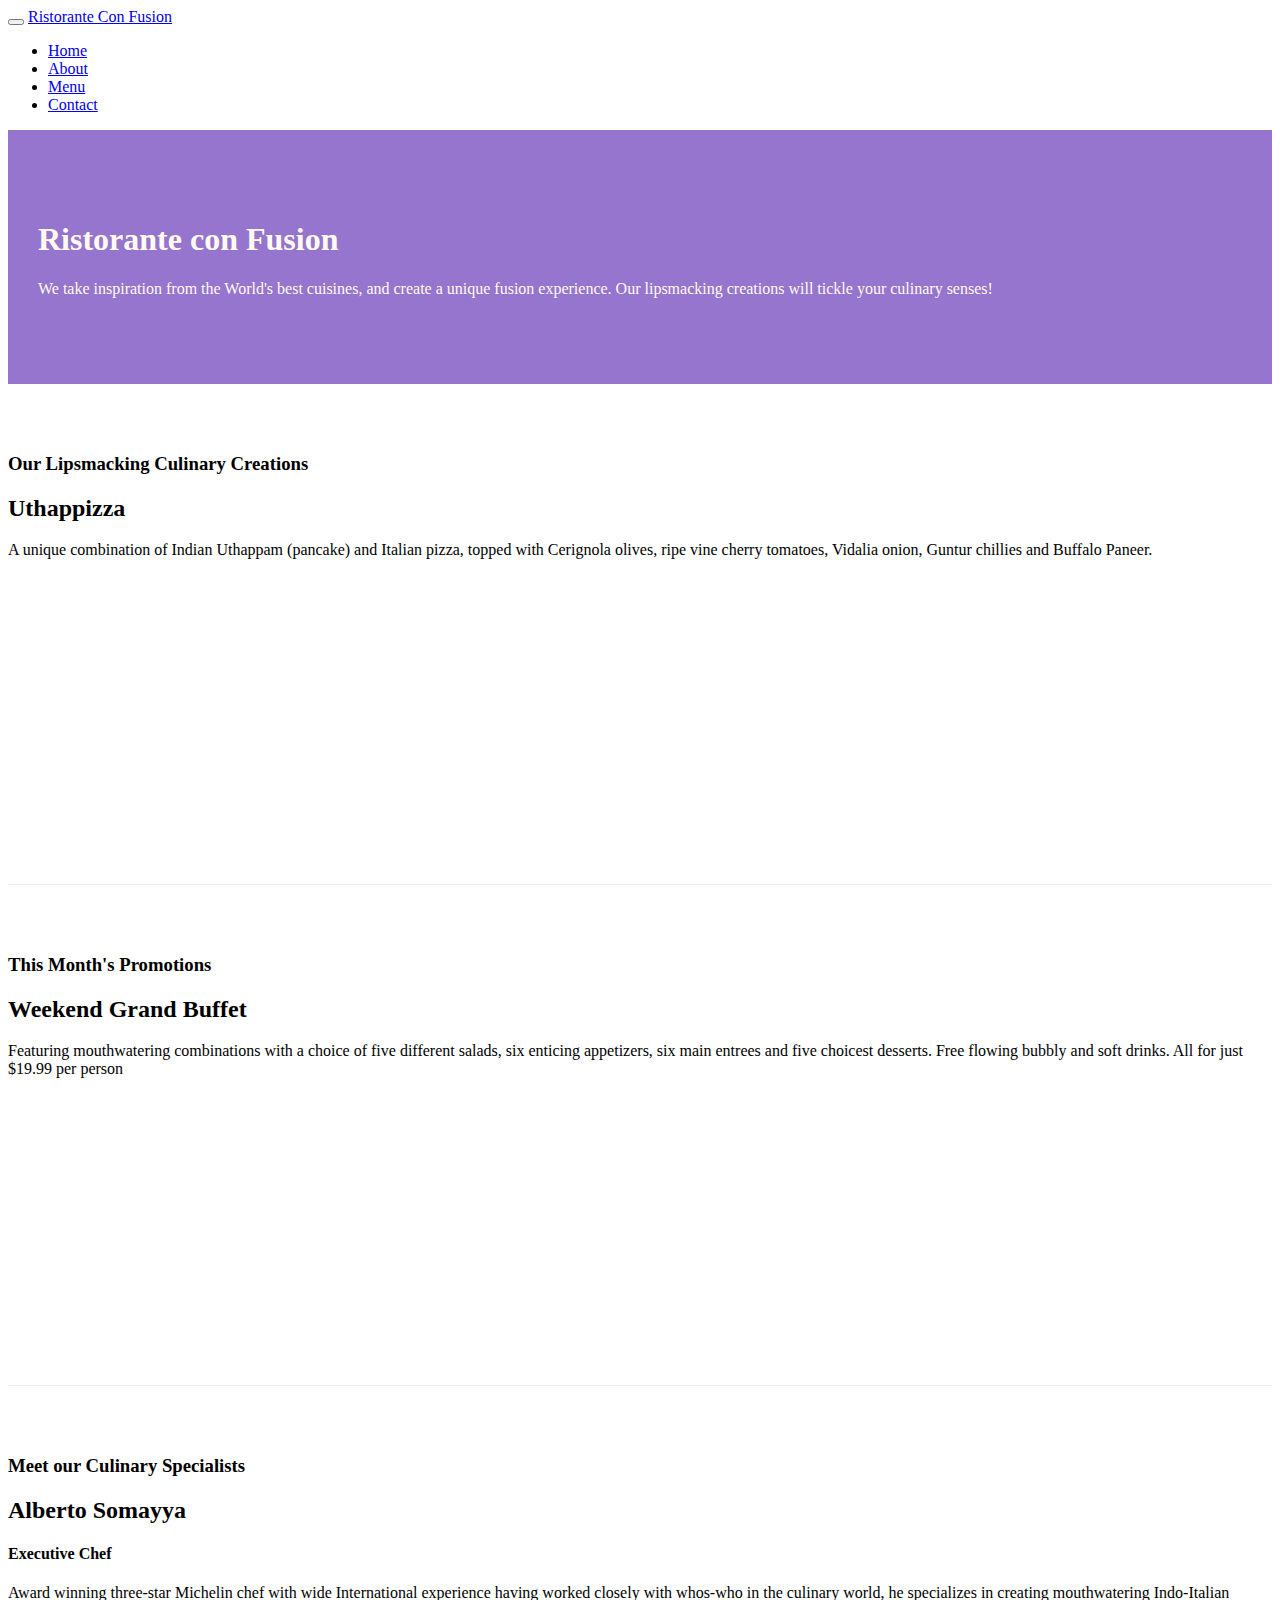
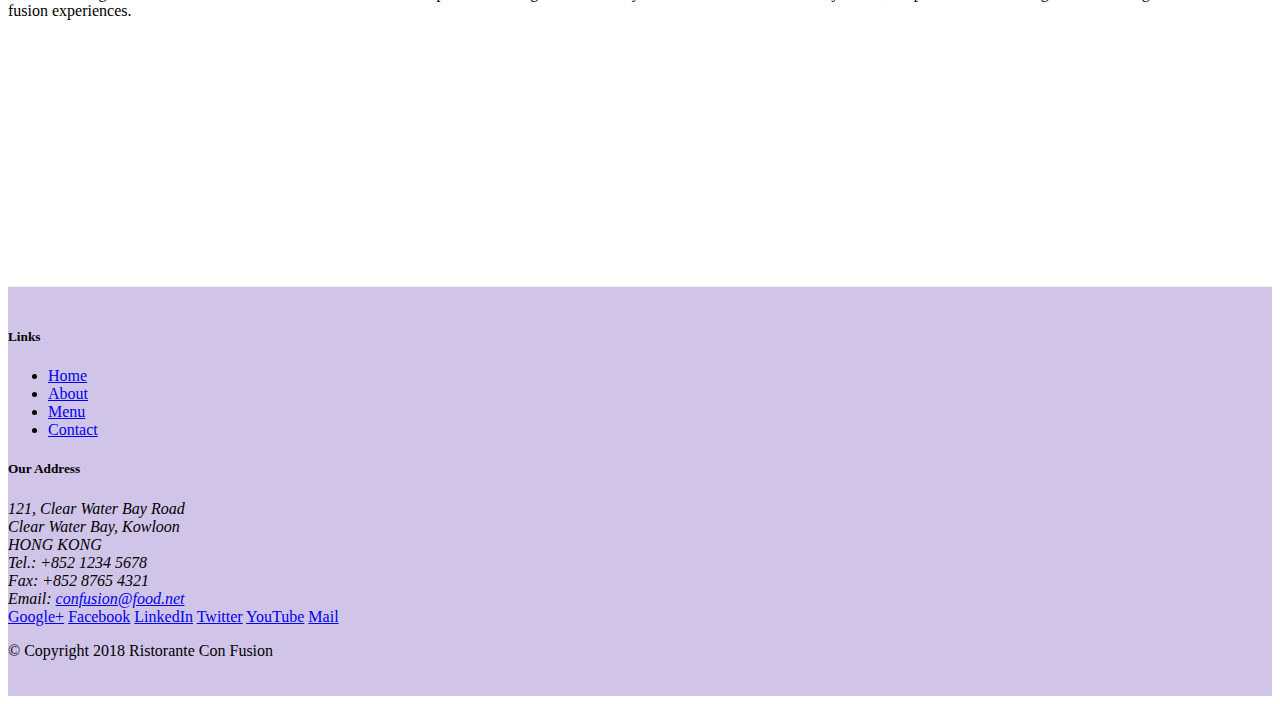
==== index.html @ ebb40c60 "navbar and breadcrumb added." ====
<!DOCTYPE html>
<html lang="en">

<head>
    <!-- Required meta tags always come first -->
    <meta charset="utf-8">
    <meta name="viewport" content="width=device-width, initial-scale=1, shrink-to-fit=no">
    <meta http-equiv="x-ua-compatible" content="ie=edge">

    <!-- Bootstrap CSS -->
    <link rel="stylesheet" href="node_modules/bootstrap/dist/css/bootstrap.min.css">
    <link rel="stylesheet" type="text/css" href="css/styles.css">
    <title>Ristorante Con Fusion</title>
</head>

<body>
    <nav class="navbar navbar-dark navbar-expand-sm fixed-top">
        <div class="container">
            <button class="navbar-toggler" type="button" data-toggle="collapse" data-target="#Navbar">
                <span class="navbar-toggler-icon"></span>
            </button>
            <a class="navbar-brand mr-auto" href="#">Ristorante Con Fusion</a>
            <div class="collapse navbar-collapse" id="Navbar">
                <ul class="navbar-nav mr-auto ">
                    <li class="nav-item active"><a class="nav-link" href="#">Home</a></li>
                    <li class="nav-item"><a class="nav-link" href="./aboutus.html">About</a></li>
                    <li class="nav-item"><a class="nav-link" href="#">Menu</a></li>
                    <li class="nav-item"><a class="nav-link" href="#">Contact</a></li>
                </ul>
            </div>
        </div>
        
    </nav>
    <header class="jumbotron">
        <div class="container">
            <div class="row row-header">
                <div class="col-12 col-sm-6">
                    <h1>Ristorante con Fusion</h1>
                    <p>We take inspiration from the World's best cuisines, and create a unique fusion experience. Our lipsmacking creations will tickle your culinary senses!</p>
                </div>
                <div class="col-12 col-sm">
                </div>
            </div>
        </div>
    </header>

    <div class="container">
        <div class="row row-content align-items-center">
            <div class="col-12 col-sm-4 order-sm-last col-md-3">
                <h3>Our Lipsmacking Culinary Creations</h3>
            </div>
            <div class="col col-sm order-sm-first col-md">
                <h2>Uthappizza</h2>
                <p>A unique combination of Indian Uthappam (pancake) and Italian pizza, topped with Cerignola olives, ripe vine cherry tomatoes, Vidalia onion, Guntur chillies and Buffalo Paneer.</p>
            </div>
        </div>


        <div class="row row-content align-items-center">
            <div class="col-12 col-sm-4 col-md-3">
                <h3>This Month's Promotions</h3>
            </div>
            <div class="col col-sm col-md">
                <h2>Weekend Grand Buffet</h2>
                <p>Featuring mouthwatering combinations with a choice of five different salads, six enticing appetizers, six main entrees and five choicest desserts. Free flowing bubbly and soft drinks. All for just $19.99 per person </p>
            </div>
        </div>

        <div class="row row-content align-items-center">
            <div class="col-12 col-sm-4 order-sm-last col-md-3">
                <h3>Meet our Culinary Specialists</h3>
            </div>
            <div class="col col-sm order-sm-first col-md">
                <h2>Alberto Somayya</h2>
                <h4>Executive Chef</h4>
                <p>Award winning three-star Michelin chef with wide International experience having worked closely with whos-who in the culinary world, he specializes in creating mouthwatering Indo-Italian fusion experiences. </p>
            </div>
        </div>
    </div>

    <footer class="footer">
        <div class="container">
            <div class="row">             
                <div class="col-4 offset-1 col-sm-2">
                    <h5>Links</h5>
                    <ul class="list-unstyled">
                        <li><a href="#">Home</a></li>
                        <li><a href="./aboutus.html">About</a></li>
                        <li><a href="#">Menu</a></li>
                        <li><a href="#">Contact</a></li>
                    </ul>
                </div>
                <div class="col-7 col-sm-5">
                    <h5>Our Address</h5>
                    <address>
		              121, Clear Water Bay Road<br>
		              Clear Water Bay, Kowloon<br>
		              HONG KONG<br>
		              Tel.: +852 1234 5678<br>
		              Fax: +852 8765 4321<br>
		              Email: <a href="mailto:confusion@food.net">confusion@food.net</a>
		           </address>
                </div>
                <div class="col-12 col-sm-4 align-self-center">
                    <div class="text-center">
                        <a href="http://google.com/+">Google+</a>
                        <a href="http://www.facebook.com/profile.php?id=">Facebook</a>
                        <a href="http://www.linkedin.com/in/">LinkedIn</a>
                        <a href="http://twitter.com/">Twitter</a>
                        <a href="http://youtube.com/">YouTube</a>
                        <a href="mailto:">Mail</a>
                    </div>
                </div>
           </div>
           <div class="row justify-content-center">             
                <div class="col-auto">
                    <p>© Copyright 2018 Ristorante Con Fusion</p>
                </div>
           </div>
        </div>
    </footer>
     <!-- jQuery first, then Popper.js, then Bootstrap JS. -->
    <script src="node_modules/jquery/dist/jquery.slim.min.js"></script>
    <script src="node_modules/popper.js/dist/umd/popper.min.js"></script>
    <script src="node_modules/bootstrap/dist/js/bootstrap.min.js"></script>
</body>

</html>
---- css/styles.css ----
.row-header{
	margin: 0px auto;
	padding: 0px auto;
}

.row-content{
	margin: 0px auto;
	padding: 50px 0px 50px 0px;
	border-bottom: 1px ridge;
	min-height: 400px;
}
.footer{
	background-color: #D1C4E9;
	margin: 0px auto;
	padding: 20px 0px 20px 0px;
}

.jumbotron{
	padding: 70px 30px 70px 30px;
	margin: 0px auto;
	background: #9575CD;
	color: floralwhite;
}
.address{
	font-size: 80%;
	margin: 0px;
	color #0f0f0f;
}
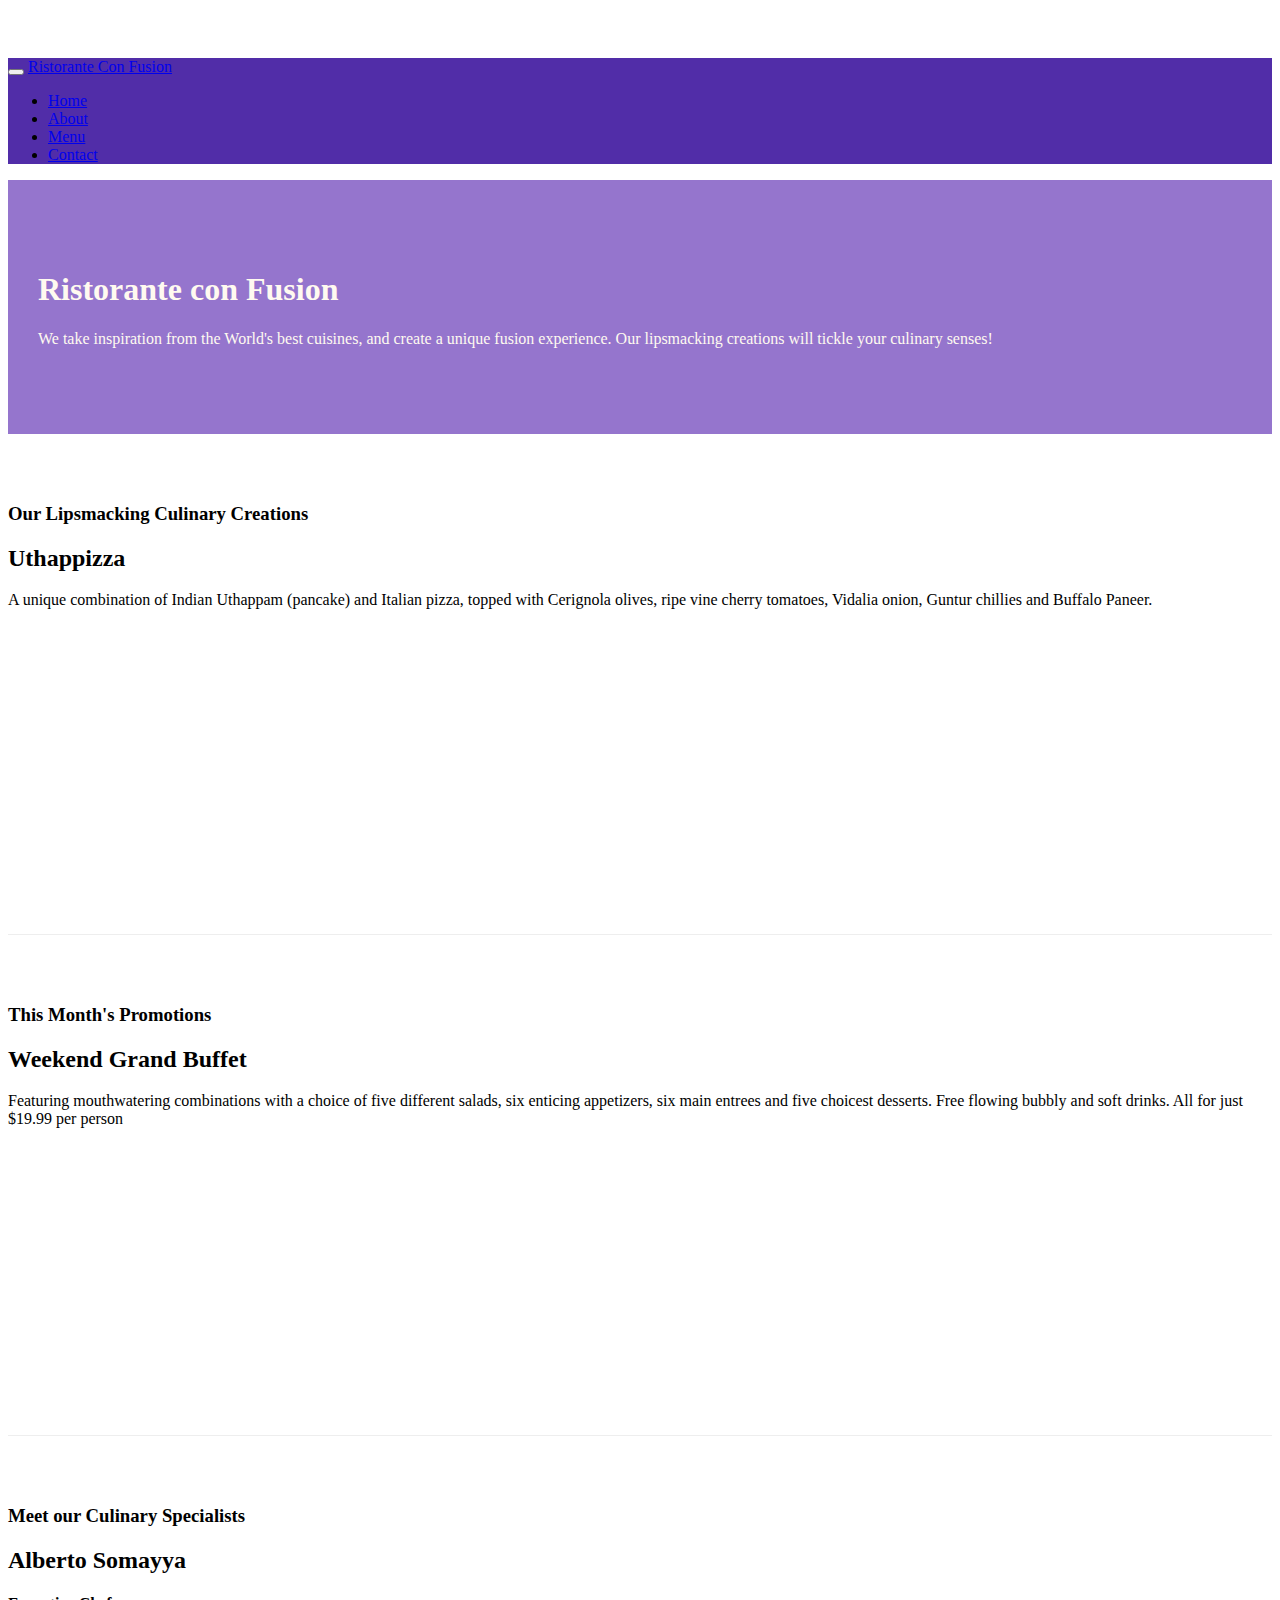
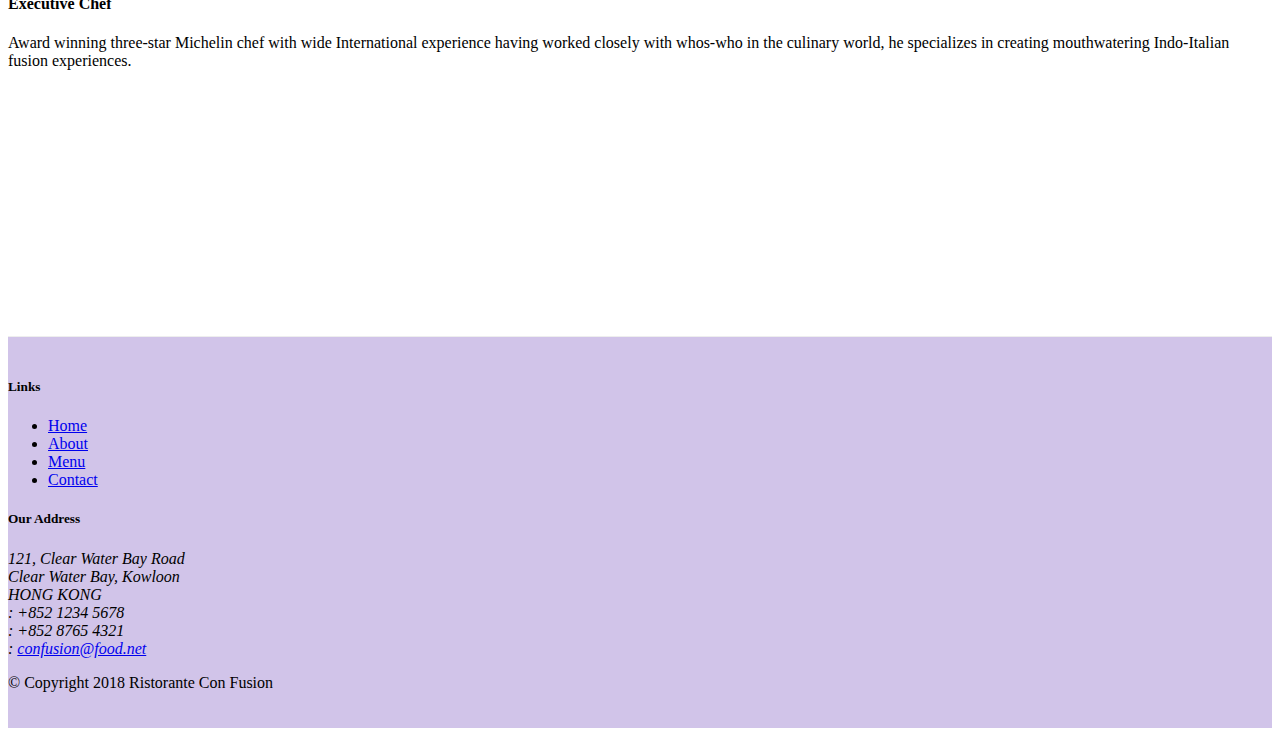
==== commit 6135ce66: "Icon fonts added." ====
--- a/index.html
+++ b/index.html
@@ -9,6 +9,8 @@
 
     <!-- Bootstrap CSS -->
     <link rel="stylesheet" href="node_modules/bootstrap/dist/css/bootstrap.min.css">
+   <link rel="stylesheet" href="node_modules/font-awesome/css/font-awesome.min.css">
+   <link rel="stylesheet" href="node_modules/bootstrap-social/bootstrap-social.css">
     <link rel="stylesheet" type="text/css" href="css/styles.css">
     <title>Ristorante Con Fusion</title>
 </head>
@@ -22,10 +24,10 @@
             <a class="navbar-brand mr-auto" href="#">Ristorante Con Fusion</a>
             <div class="collapse navbar-collapse" id="Navbar">
                 <ul class="navbar-nav mr-auto ">
-                    <li class="nav-item active"><a class="nav-link" href="#">Home</a></li>
-                    <li class="nav-item"><a class="nav-link" href="./aboutus.html">About</a></li>
-                    <li class="nav-item"><a class="nav-link" href="#">Menu</a></li>
-                    <li class="nav-item"><a class="nav-link" href="#">Contact</a></li>
+                    <li class="nav-item active"><a class="nav-link" href="#"><span class="fa fa-home fa-lg"></span> Home</a></li>
+                    <li class="nav-item"><a class="nav-link" href="./aboutus.html"><span class="fa fa-info fa-lg"></span> About</a></li>
+                    <li class="nav-item"><a class="nav-link" href="#"><span class="fa fa-list fa-lg"></span> Menu</a></li>
+                    <li class="nav-item"><a class="nav-link" href="#"><span class="fa fa-address-card fa-lg"></span> Contact</a></li>
                 </ul>
             </div>
         </div>
@@ -96,19 +98,19 @@
 		              121, Clear Water Bay Road<br>
 		              Clear Water Bay, Kowloon<br>
 		              HONG KONG<br>
-		              Tel.: +852 1234 5678<br>
-		              Fax: +852 8765 4321<br>
-		              Email: <a href="mailto:confusion@food.net">confusion@food.net</a>
+		              <i class="fa fa-phone fa-lg"></i>: +852 1234 5678<br>
+		              <i class="fa fa-fax fa-lg"></i>: +852 8765 4321<br>
+		              <i class="fa fa-envelope fa-lg"></i>: <a href="mailto:confusion@food.net">confusion@food.net</a>
 		           </address>
                 </div>
                 <div class="col-12 col-sm-4 align-self-center">
                     <div class="text-center">
-                        <a href="http://google.com/+">Google+</a>
-                        <a href="http://www.facebook.com/profile.php?id=">Facebook</a>
-                        <a href="http://www.linkedin.com/in/">LinkedIn</a>
-                        <a href="http://twitter.com/">Twitter</a>
-                        <a href="http://youtube.com/">YouTube</a>
-                        <a href="mailto:">Mail</a>
+                        <a class="btn btn-social-icon btn-google" href="http://google.com/+"><i class="fa fa-google-plus fa-lg"></i></a>
+                        <a class="btn btn-social-icon btn-facebook" href="http://www.facebook.com/profile.php?id="><i class="fa fa-facebook fa-lg"></i></a>
+                        <a class="btn btn-social-icon btn-linkedin" href="http://www.linkedin.com/in/"><i class="fa fa-linkedin fa-lg"></i></a>
+                        <a class="btn btn-social-icon btn-twitter" href="http://twitter.com/"><i class="fa fa-twitter fa-lg"></i></a>
+                        <a class="btn btn-social-icon btn-google" href="http://youtube.com/"><i class="fa fa-youtube fa-lg"></i></a>
+                        <a class="btn btn-social-icon" href="mailto:"><i class="fa fa-envelope-o fa-lg"></i></a>
                     </div>
                 </div>
            </div>
--- a/css/styles.css
+++ b/css/styles.css
@@ -25,4 +25,11 @@
 	font-size: 80%;
 	margin: 0px;
 	color #0f0f0f;
+}
+body {
+	padding: 50px 0px 0px 0px;
+	z-index: 0;
+}
+.navbar-dark{
+	background-color: #512DA8;
 }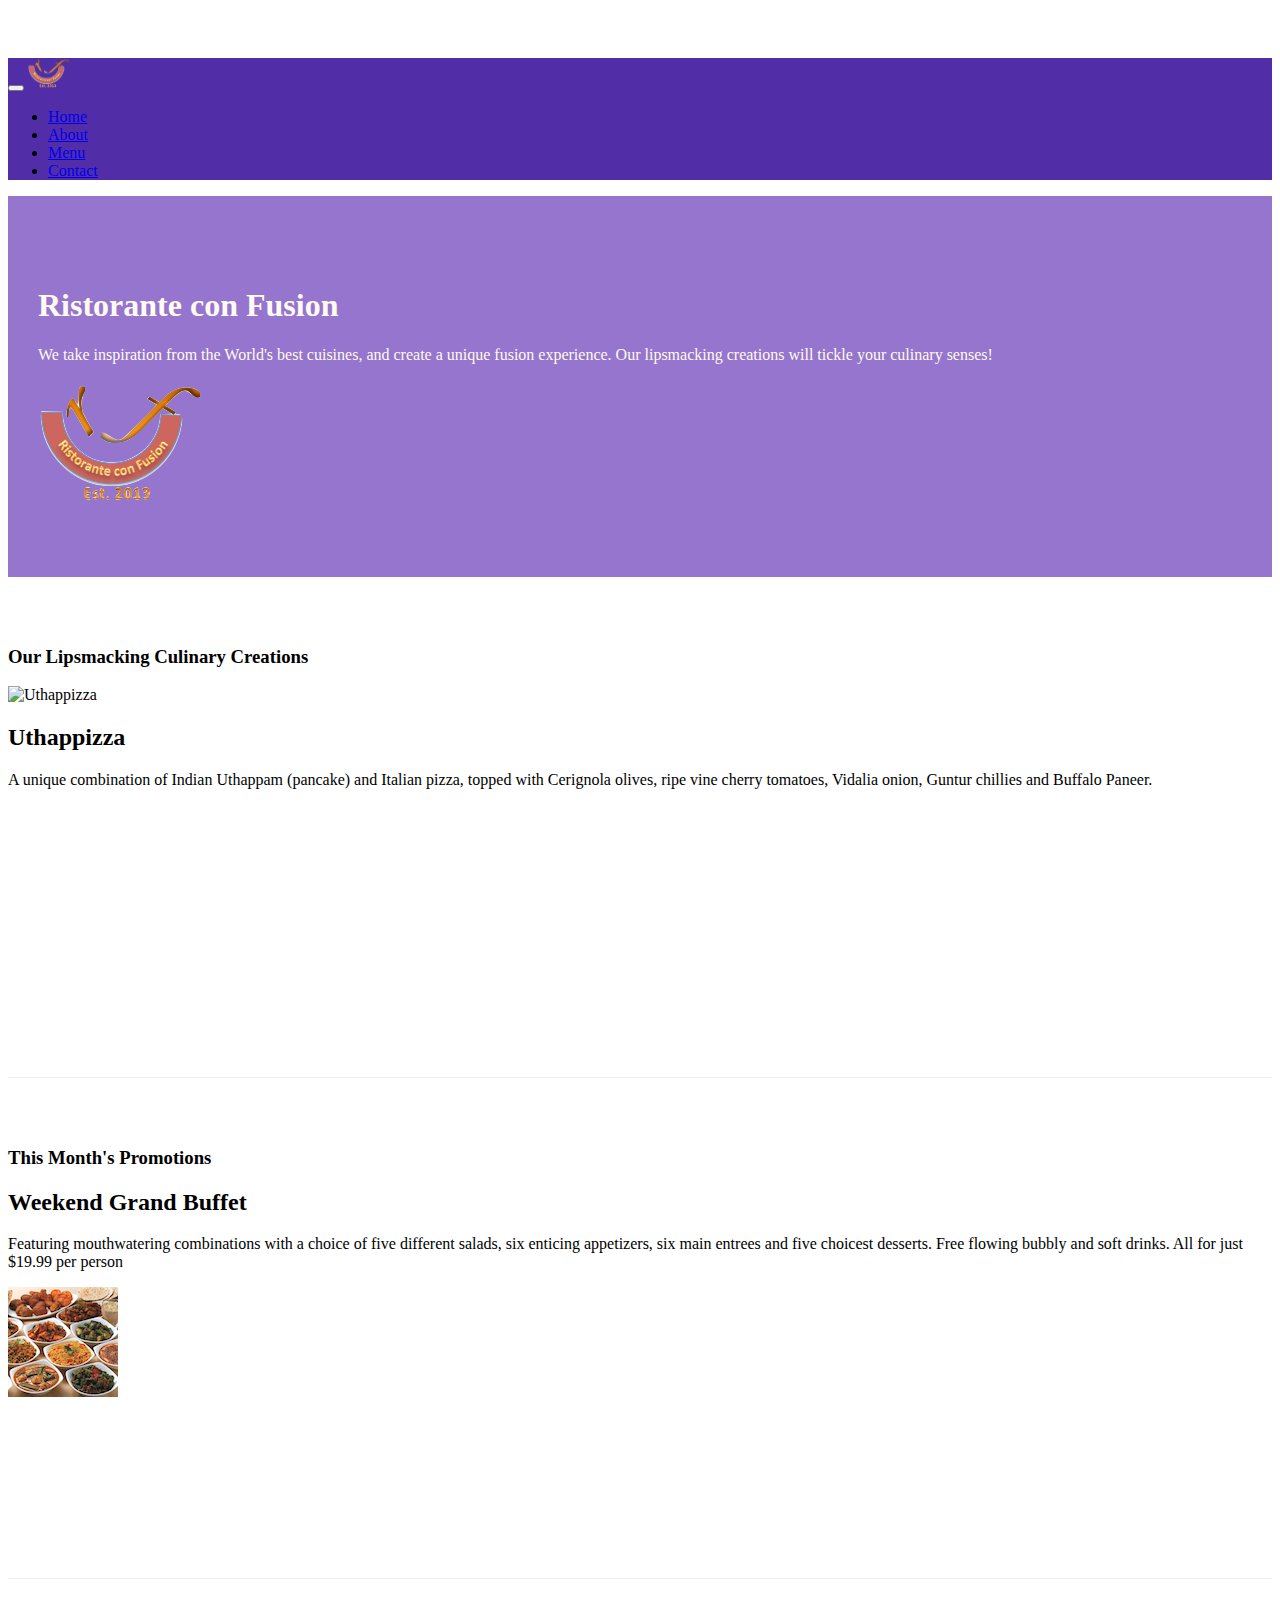
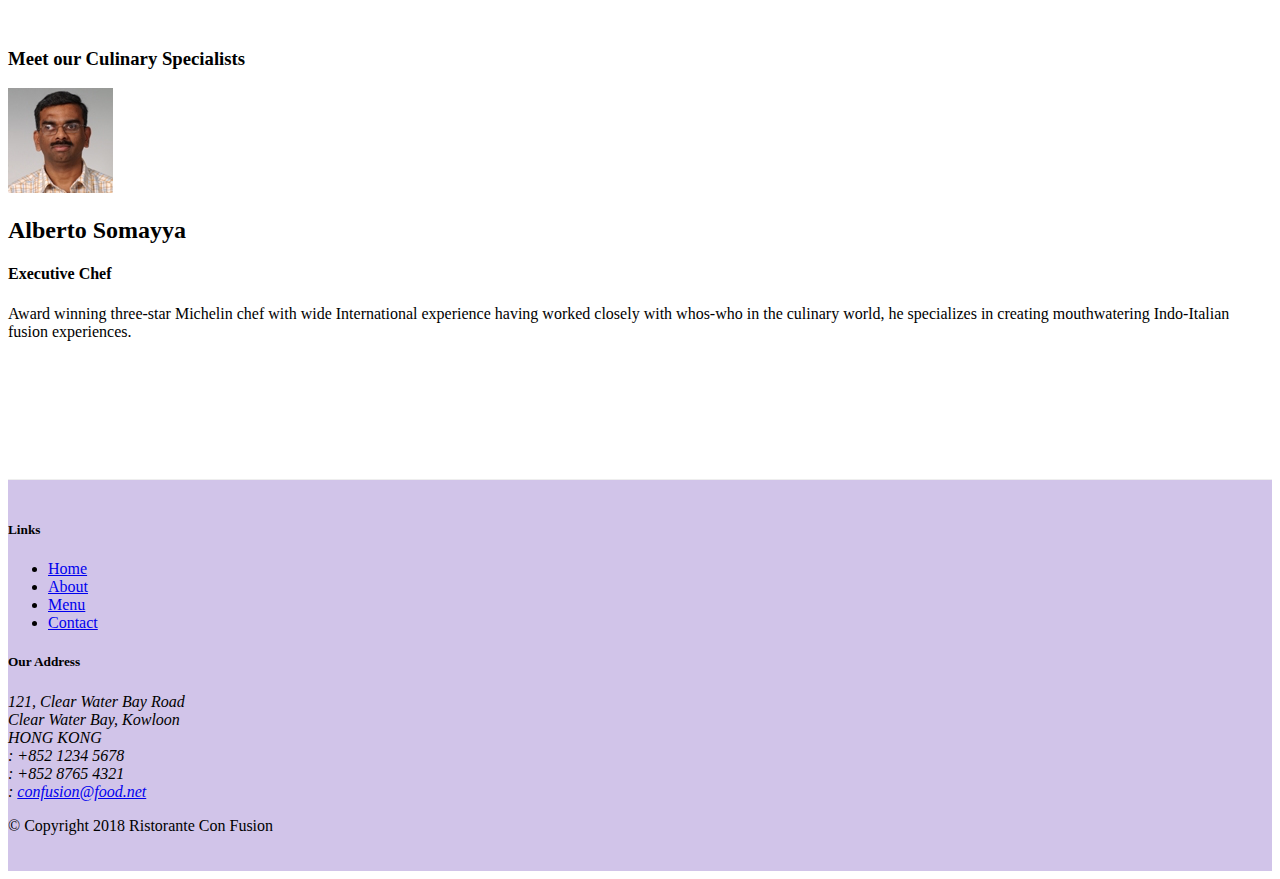
==== commit cf3617ca: "ïmages & media added." ====
--- a/index.html
+++ b/index.html
@@ -21,13 +21,13 @@
             <button class="navbar-toggler" type="button" data-toggle="collapse" data-target="#Navbar">
                 <span class="navbar-toggler-icon"></span>
             </button>
-            <a class="navbar-brand mr-auto" href="#">Ristorante Con Fusion</a>
+            <a class="navbar-brand" href="#"><img src="img/logo.png" height="30" width="42"></a>
             <div class="collapse navbar-collapse" id="Navbar">
                 <ul class="navbar-nav mr-auto ">
                     <li class="nav-item active"><a class="nav-link" href="#"><span class="fa fa-home fa-lg"></span> Home</a></li>
                     <li class="nav-item"><a class="nav-link" href="./aboutus.html"><span class="fa fa-info fa-lg"></span> About</a></li>
                     <li class="nav-item"><a class="nav-link" href="#"><span class="fa fa-list fa-lg"></span> Menu</a></li>
-                    <li class="nav-item"><a class="nav-link" href="#"><span class="fa fa-address-card fa-lg"></span> Contact</a></li>
+                    <li class="nav-item"><a class="nav-link" href="./contactus.html"><span class="fa fa-address-card fa-lg"></span> Contact</a></li>
                 </ul>
             </div>
         </div>
@@ -40,7 +40,8 @@
                     <h1>Ristorante con Fusion</h1>
                     <p>We take inspiration from the World's best cuisines, and create a unique fusion experience. Our lipsmacking creations will tickle your culinary senses!</p>
                 </div>
-                <div class="col-12 col-sm">
+                <div class="col-12 col-sm align-self-center">
+                    <img src="img/logo.png" class="img-fluid">
                 </div>
             </div>
         </div>
@@ -52,8 +53,15 @@
                 <h3>Our Lipsmacking Culinary Creations</h3>
             </div>
             <div class="col col-sm order-sm-first col-md">
-                <h2>Uthappizza</h2>
-                <p>A unique combination of Indian Uthappam (pancake) and Italian pizza, topped with Cerignola olives, ripe vine cherry tomatoes, Vidalia onion, Guntur chillies and Buffalo Paneer.</p>
+                <div class="media">
+                    <img src="img/Uthappizza.png" class="d-flex mr-3 img-thumbnail align-self-center" alt="Uthappizza">
+                    <div class="media-body">
+                        <h2 class="mt-0">Uthappizza</h2>
+                        <p>A unique combination of Indian Uthappam (pancake) and Italian pizza, topped with Cerignola olives, ripe vine cherry tomatoes, Vidalia onion, Guntur chillies and Buffalo Paneer.</p>
+                    </div>
+
+                </div>
+                
             </div>
         </div>
 
@@ -63,8 +71,15 @@
                 <h3>This Month's Promotions</h3>
             </div>
             <div class="col col-sm col-md">
-                <h2>Weekend Grand Buffet</h2>
-                <p>Featuring mouthwatering combinations with a choice of five different salads, six enticing appetizers, six main entrees and five choicest desserts. Free flowing bubbly and soft drinks. All for just $19.99 per person </p>
+                <div class="media">
+                    
+                    <div class="media-body">
+                        <h2 class="mt-0">Weekend Grand Buffet</h2>
+                        <p>Featuring mouthwatering combinations with a choice of five different salads, six enticing appetizers, six main entrees and five choicest desserts. Free flowing bubbly and soft drinks. All for just $19.99 per person </p>
+                    </div>
+                    <img src="img/buffet.png" class="d-flex ml-3 img-thumbnail align-self-center" alt="Buffet">
+                </div>
+                
             </div>
         </div>
 
@@ -73,9 +88,15 @@
                 <h3>Meet our Culinary Specialists</h3>
             </div>
             <div class="col col-sm order-sm-first col-md">
-                <h2>Alberto Somayya</h2>
-                <h4>Executive Chef</h4>
-                <p>Award winning three-star Michelin chef with wide International experience having worked closely with whos-who in the culinary world, he specializes in creating mouthwatering Indo-Italian fusion experiences. </p>
+                <div class="media">
+                    <img src="img/alberto.png" class="d-flex mr-3 align-self-center img-thumbnail" alt="Alberto">
+                    <div class="media-body">
+                        <h2 class="mt-0">Alberto Somayya</h2>
+                        <h4>Executive Chef</h4>
+                        <p>Award winning three-star Michelin chef with wide International experience having worked closely with whos-who in the culinary world, he specializes in creating mouthwatering Indo-Italian fusion experiences. </p>
+                    </div>
+                </div>
+                
             </div>
         </div>
     </div>
@@ -89,7 +110,7 @@
                         <li><a href="#">Home</a></li>
                         <li><a href="./aboutus.html">About</a></li>
                         <li><a href="#">Menu</a></li>
-                        <li><a href="#">Contact</a></li>
+                        <li><a href="./contactus.html">Contact</a></li>
                     </ul>
                 </div>
                 <div class="col-7 col-sm-5">
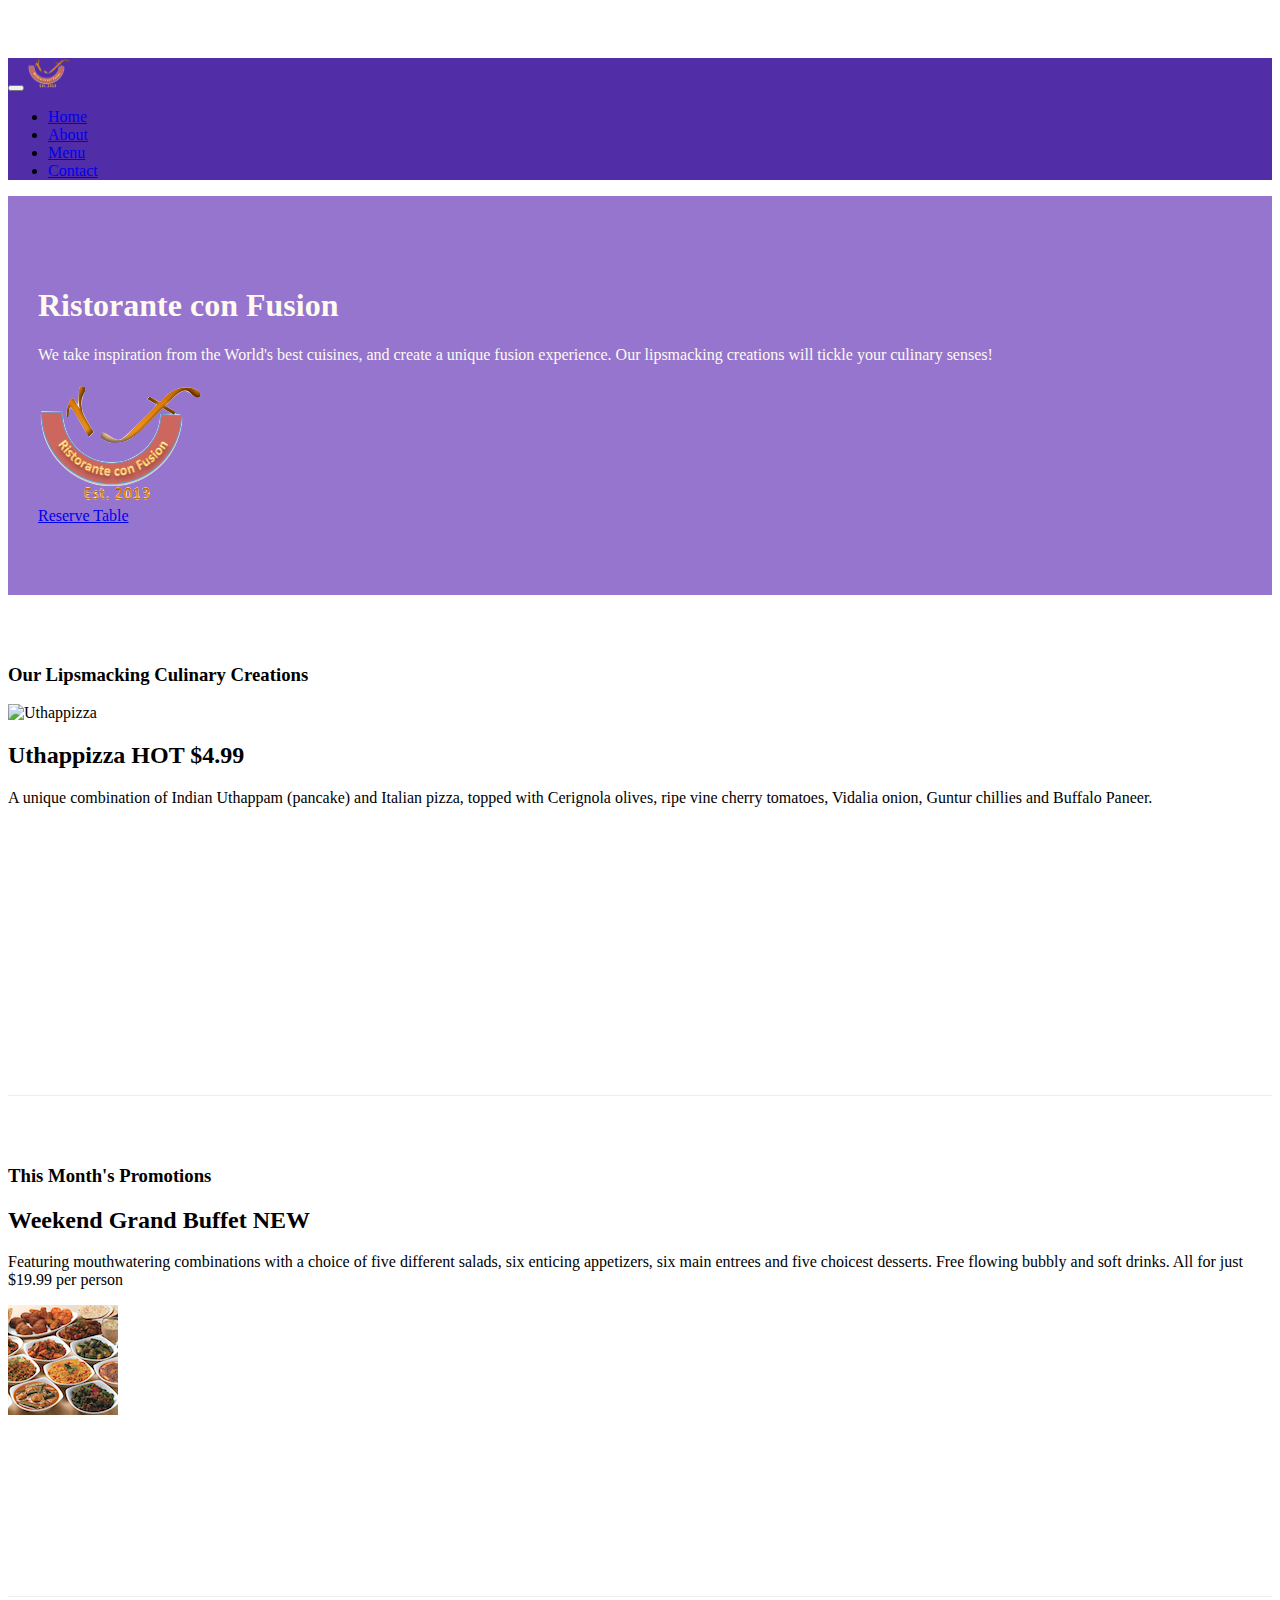
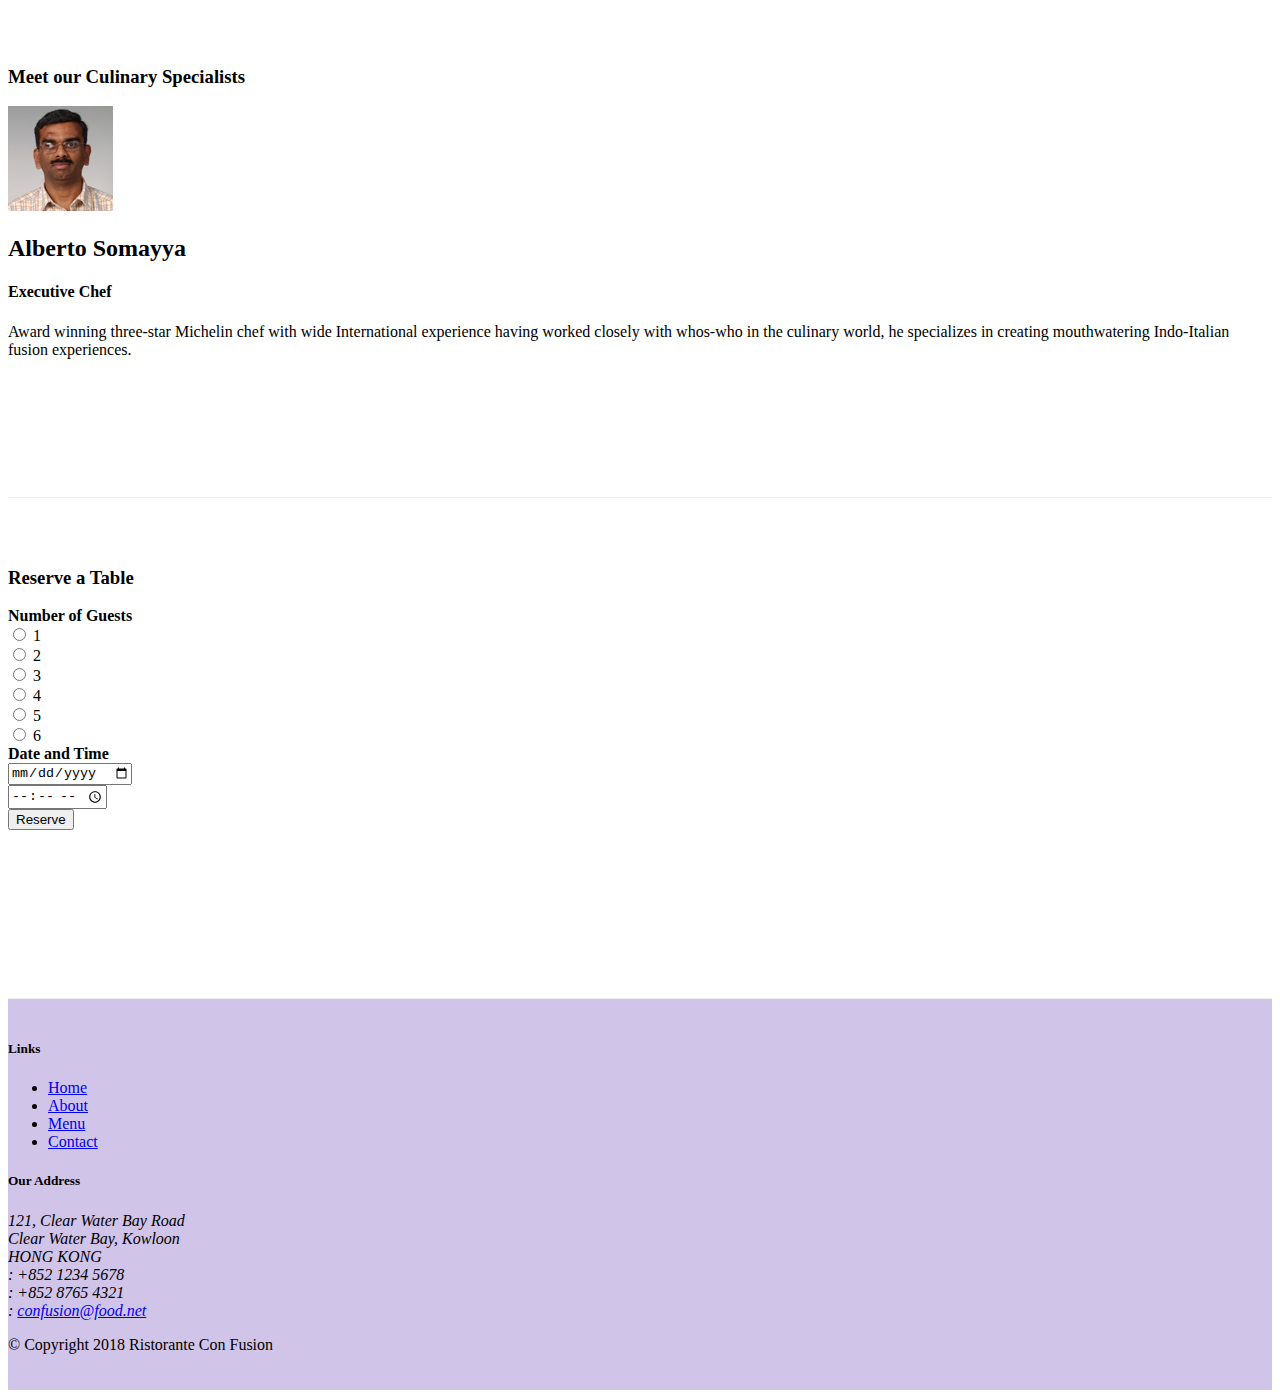
==== commit 4f3d814e: "Badges added." ====
--- a/index.html
+++ b/index.html
@@ -40,8 +40,11 @@
                     <h1>Ristorante con Fusion</h1>
                     <p>We take inspiration from the World's best cuisines, and create a unique fusion experience. Our lipsmacking creations will tickle your culinary senses!</p>
                 </div>
+                <div class="col-12 col-sm-3 align-self-center">
+                    <img src="img/logo.png" class="img-fluid">
+                </div>
                 <div class="col-12 col-sm align-self-center">
-                    <img src="img/logo.png" class="img-fluid">
+                    <a class="btn btn-warning btn-block btn-sm" href="#reservetable" role="button">Reserve Table</a>
                 </div>
             </div>
         </div>
@@ -56,7 +59,7 @@
                 <div class="media">
                     <img src="img/Uthappizza.png" class="d-flex mr-3 img-thumbnail align-self-center" alt="Uthappizza">
                     <div class="media-body">
-                        <h2 class="mt-0">Uthappizza</h2>
+                        <h2 class="mt-0">Uthappizza <span class="badge badge-danger">HOT</span> <span class="badge badge-pill badge-secondary">$4.99</span></h2>
                         <p>A unique combination of Indian Uthappam (pancake) and Italian pizza, topped with Cerignola olives, ripe vine cherry tomatoes, Vidalia onion, Guntur chillies and Buffalo Paneer.</p>
                     </div>
 
@@ -74,7 +77,7 @@
                 <div class="media">
                     
                     <div class="media-body">
-                        <h2 class="mt-0">Weekend Grand Buffet</h2>
+                        <h2 class="mt-0">Weekend Grand Buffet <span class="badge badge-danger">NEW</span></h2>
                         <p>Featuring mouthwatering combinations with a choice of five different salads, six enticing appetizers, six main entrees and five choicest desserts. Free flowing bubbly and soft drinks. All for just $19.99 per person </p>
                     </div>
                     <img src="img/buffet.png" class="d-flex ml-3 img-thumbnail align-self-center" alt="Buffet">
@@ -98,6 +101,72 @@
                 </div>
                 
             </div>
+        </div>
+
+        <div class="row row-content justify-content-center">
+            <div class="col col-sm-8 align-self-center">
+                <div class="card" id="reservetable">
+                    <h3 class="card-header bg-warning text-white">Reserve a Table</h3>
+                    <div class="card-body">
+                    <form>
+                        <div class="form-group row align-items-center">
+                                <label class="col-12 col-sm-2 col-form-label"><strong>Number of Guests</strong> </label>
+                                <div class="col-12 col-sm">
+                                    <div class="form-check-inline">
+                                        <label class="form-check-label">
+                                            <input type="radio" class="form-check-input" id="numberofguest1" name="numberofguest" value="1"> 1  
+                                        </label>
+                                    </div>
+                                    <div class="form-check-inline">
+                                        <label class="form-check-label">
+                                            <input type="radio" class="form-check-input" id="numberofguest2" name="numberofguest" value="2"> 2
+                                        </label>
+                                    </div>
+                                    <div class="form-check-inline">  
+                                        <label class="form-check-label">
+                                            <input type="radio" class="form-check-input" id="numberofguest3" name="numberofguest" value="2"> 3
+                                        </label>
+                                    </div>
+                                    <div class="form-check-inline">
+                                        <label class="form-check-label">
+                                            <input type="radio" class="form-check-input" id="numberofguest4" name="numberofguest" value="2"> 4
+                                        </label>
+                                    </div>
+                                    <div class="form-check-inline">
+                                        <label class="form-check-label">
+                                            <input type="radio" class="form-check-input" id="numberofguest5" name="numberofguest" value="2"> 5
+                                        </label>
+                                    </div>
+                                    <div class="form-check-inline">
+                                        <label class="form-check-label">
+                                            <input type="radio" class="form-check-input" id="numberofguest6" name="numberofguest" value="2"> 6
+                                        </label>
+                                    </div>
+                                </div> 
+                            </div>
+                            <div class="form-group row">
+                                <label for="datetime" class="col-12 col-sm-2 col-form-label"><strong>Date and Time</strong> </label>
+                                <div class="col-12 col-sm-4">
+                                    <input type="Date" class="form-control" id="date" name="date" placeholder="Date">
+                                </div>
+                                <div class="col-12 col-sm-4">
+                                    <input type="Time" class="form-control" id="time" name="time" placeholder="Time">
+                                </div>
+                            </div>
+                            <div class="form-group row">
+                               <div class="offset-sm-2 col-sm-10">
+                                   <button type="submit" class="btn btn-primary">
+                                       Reserve
+                                   </button>
+                               </div>
+                            </div>
+                    </form>
+                </div>
+                </div>
+                
+                
+            </div>
+            
         </div>
     </div>
 
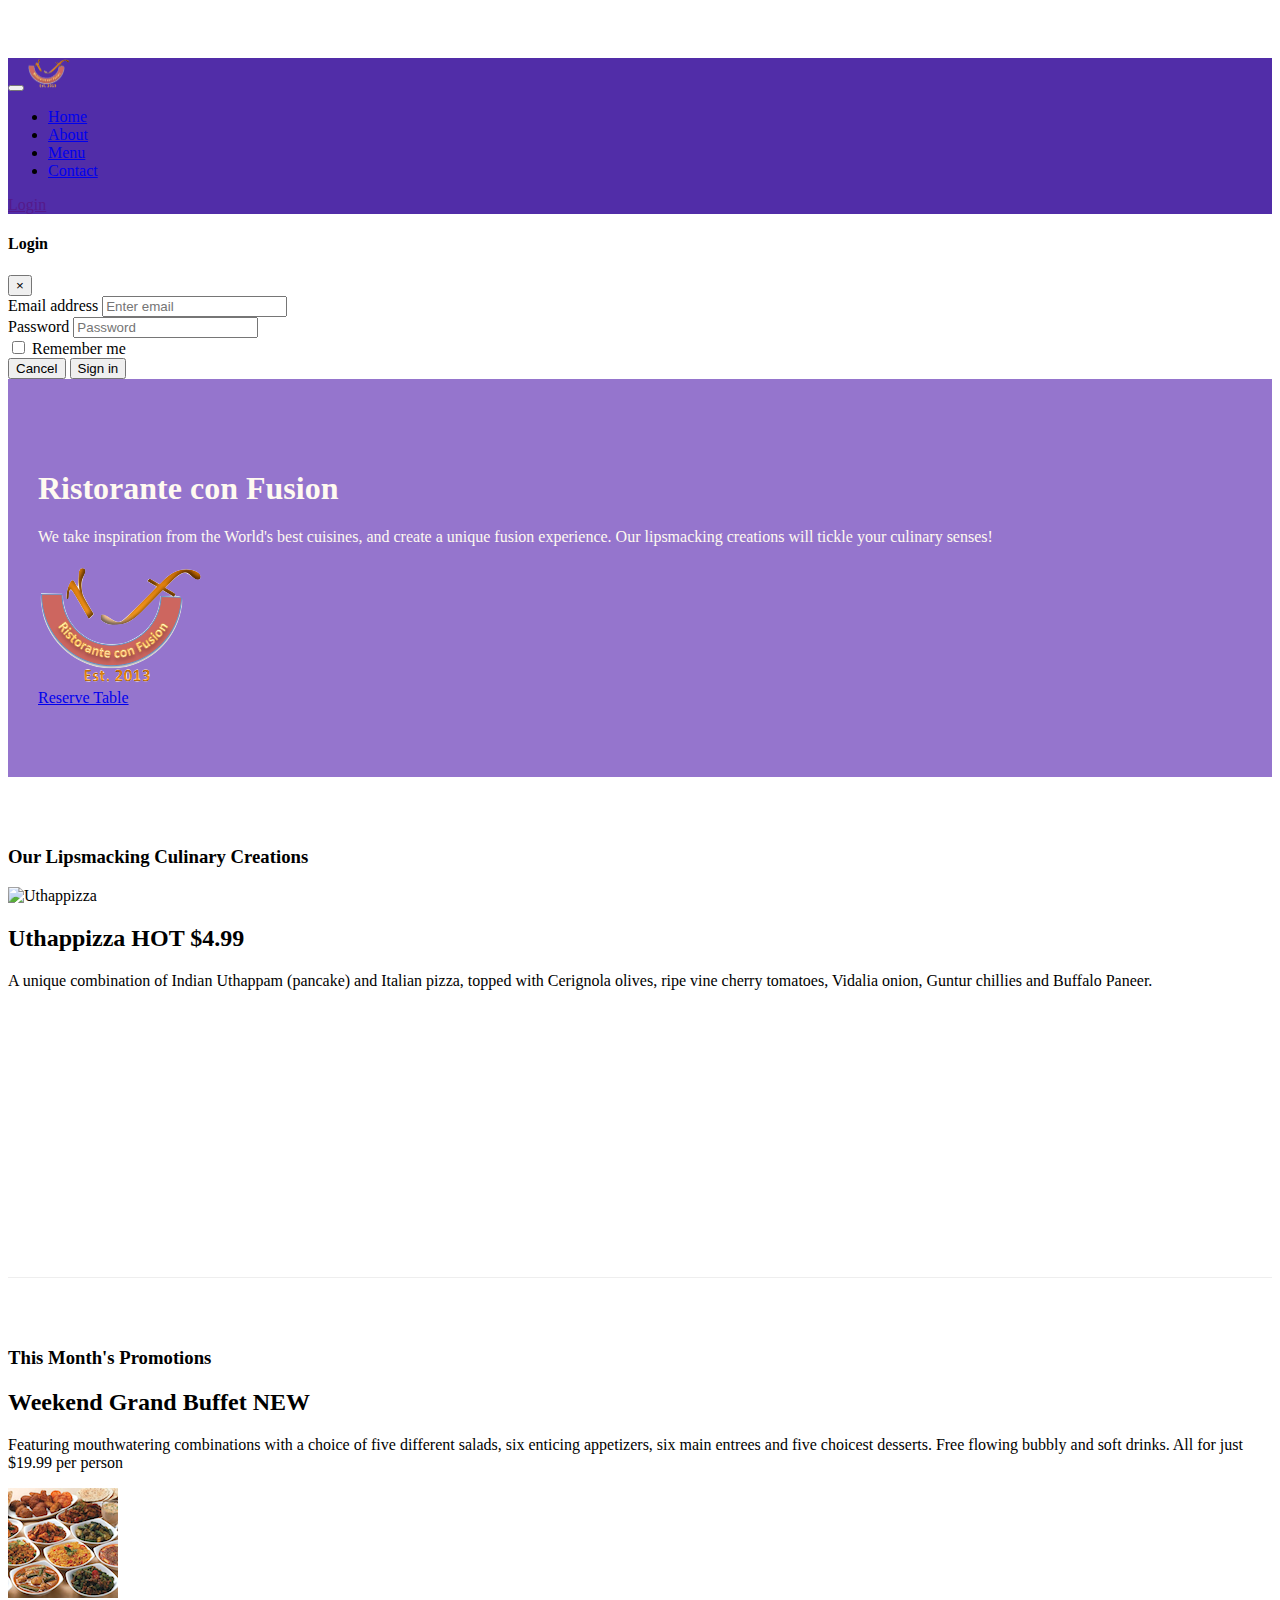
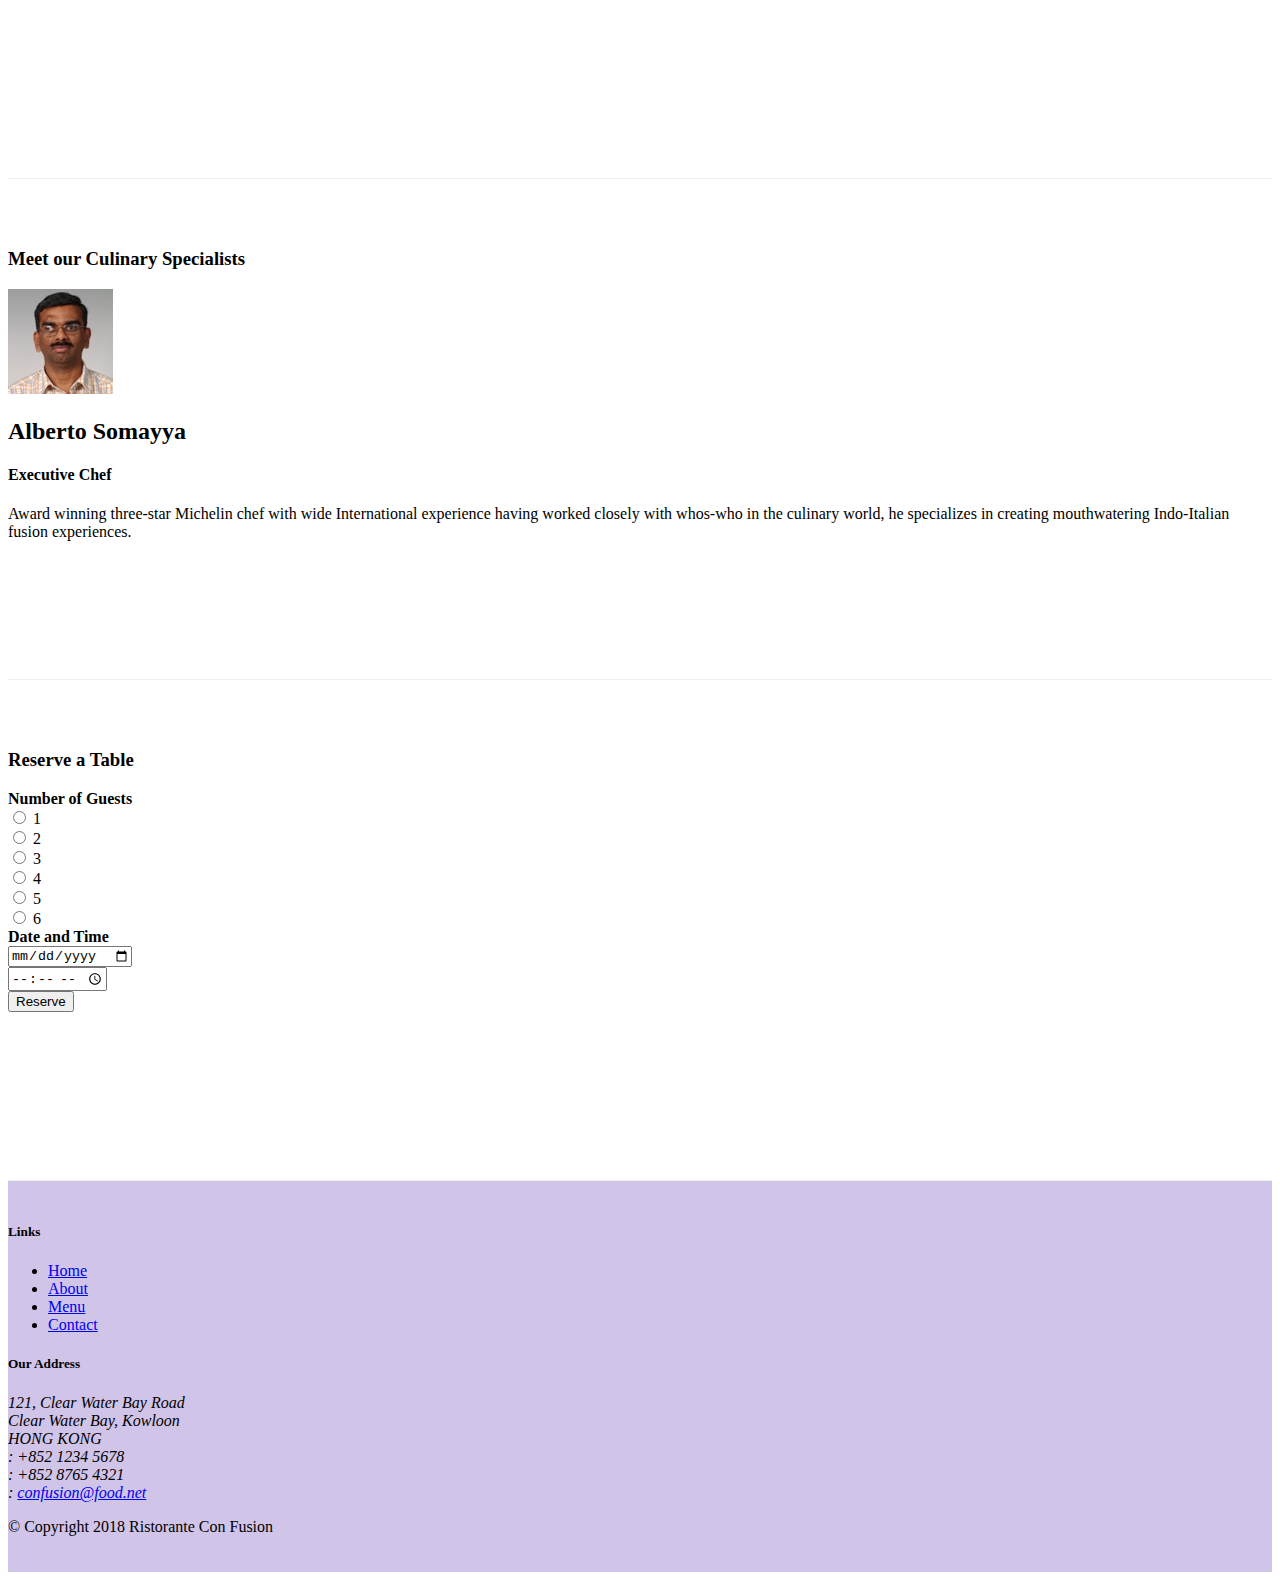
==== commit 52480d19: "tooltip and modal added." ====
--- a/index.html
+++ b/index.html
@@ -29,10 +29,54 @@
                     <li class="nav-item"><a class="nav-link" href="#"><span class="fa fa-list fa-lg"></span> Menu</a></li>
                     <li class="nav-item"><a class="nav-link" href="./contactus.html"><span class="fa fa-address-card fa-lg"></span> Contact</a></li>
                 </ul>
+                <span class="navbar-text">
+                    <a data-toggle="modal" data-target="#loginmodal" href="">
+                        <span class="fa fa-sign-in"></span> Login
+                    </a>
+                </span>
             </div>
         </div>
         
     </nav>
+
+    <div id="loginmodal" class="modal fade" role="dialog">
+        <div class="modal-dialog modal-lg" role="content">
+            <div class="modal-content">
+                <div class="modal-header">
+                    <h4 class="modal-title">Login</h4>
+                    <button type="button" class="close" data-dismiss="modal">
+                        &times;
+                    </button>
+                </div>
+                <div class="modal-body">
+                    <form>
+                        <div class="form-row">
+                            <div class="form-group col-sm-4">
+                                    <label class="sr-only" for="exampleInputEmail3">Email address</label>
+                                    <input type="email" class="form-control form-control-sm mr-1" id="exampleInputEmail3" placeholder="Enter email">
+                            </div>
+                            <div class="form-group col-sm-4">
+                                <label class="sr-only" for="exampleInputPassword3">Password</label>
+                                <input type="password" class="form-control form-control-sm mr-1" id="exampleInputPassword3" placeholder="Password">
+                            </div>
+                            <div class="col-sm-auto">
+                                <div class="form-check">
+                                    <input class="form-check-input" type="checkbox">
+                                    <label class="form-check-label"> Remember me
+                                    </label>
+                                </div>
+                            </div>
+                        </div>
+                        <div class="form-row">
+                            <button type="button" class="btn btn-secondary btn-sm ml-auto" data-dismiss="modal">Cancel</button>
+                            <button type="submit" class="btn btn-primary btn-sm ml-1">Sign in</button>        
+                        </div>
+                    </form>
+                </div>
+            </div>
+        </div>
+    </div>
+
     <header class="jumbotron">
         <div class="container">
             <div class="row row-header">
@@ -44,7 +88,8 @@
                     <img src="img/logo.png" class="img-fluid">
                 </div>
                 <div class="col-12 col-sm align-self-center">
-                    <a class="btn btn-warning btn-block btn-sm" href="#reservetable" role="button">Reserve Table</a>
+                    <a class="btn btn-warning nav-link btn-block btn-sm" data-toggle="tooltip" data-html="true" title="Or Call us at <br><strong>+852 12345678</strong>" 
+                       data-placement="bottom" href="#reservetable" role="button">Reserve Table</a>
                 </div>
             </div>
         </div>
@@ -215,6 +260,11 @@
     <script src="node_modules/jquery/dist/jquery.slim.min.js"></script>
     <script src="node_modules/popper.js/dist/umd/popper.min.js"></script>
     <script src="node_modules/bootstrap/dist/js/bootstrap.min.js"></script>
+    <script>
+        $(document).ready(function(){
+            $('[data-toggle="tooltip"]').tooltip();
+        });
+    </script>
 </body>
 
 </html>--- a/css/styles.css
+++ b/css/styles.css
@@ -32,4 +32,11 @@
 }
 .navbar-dark{
 	background-color: #512DA8;
+}
+
+.tab-content{
+	border-left: 1px solid #ddd;
+	border-right: 1px solid #ddd;
+	border-bottom: 1px solid #ddd;
+	padding: 10px;
 }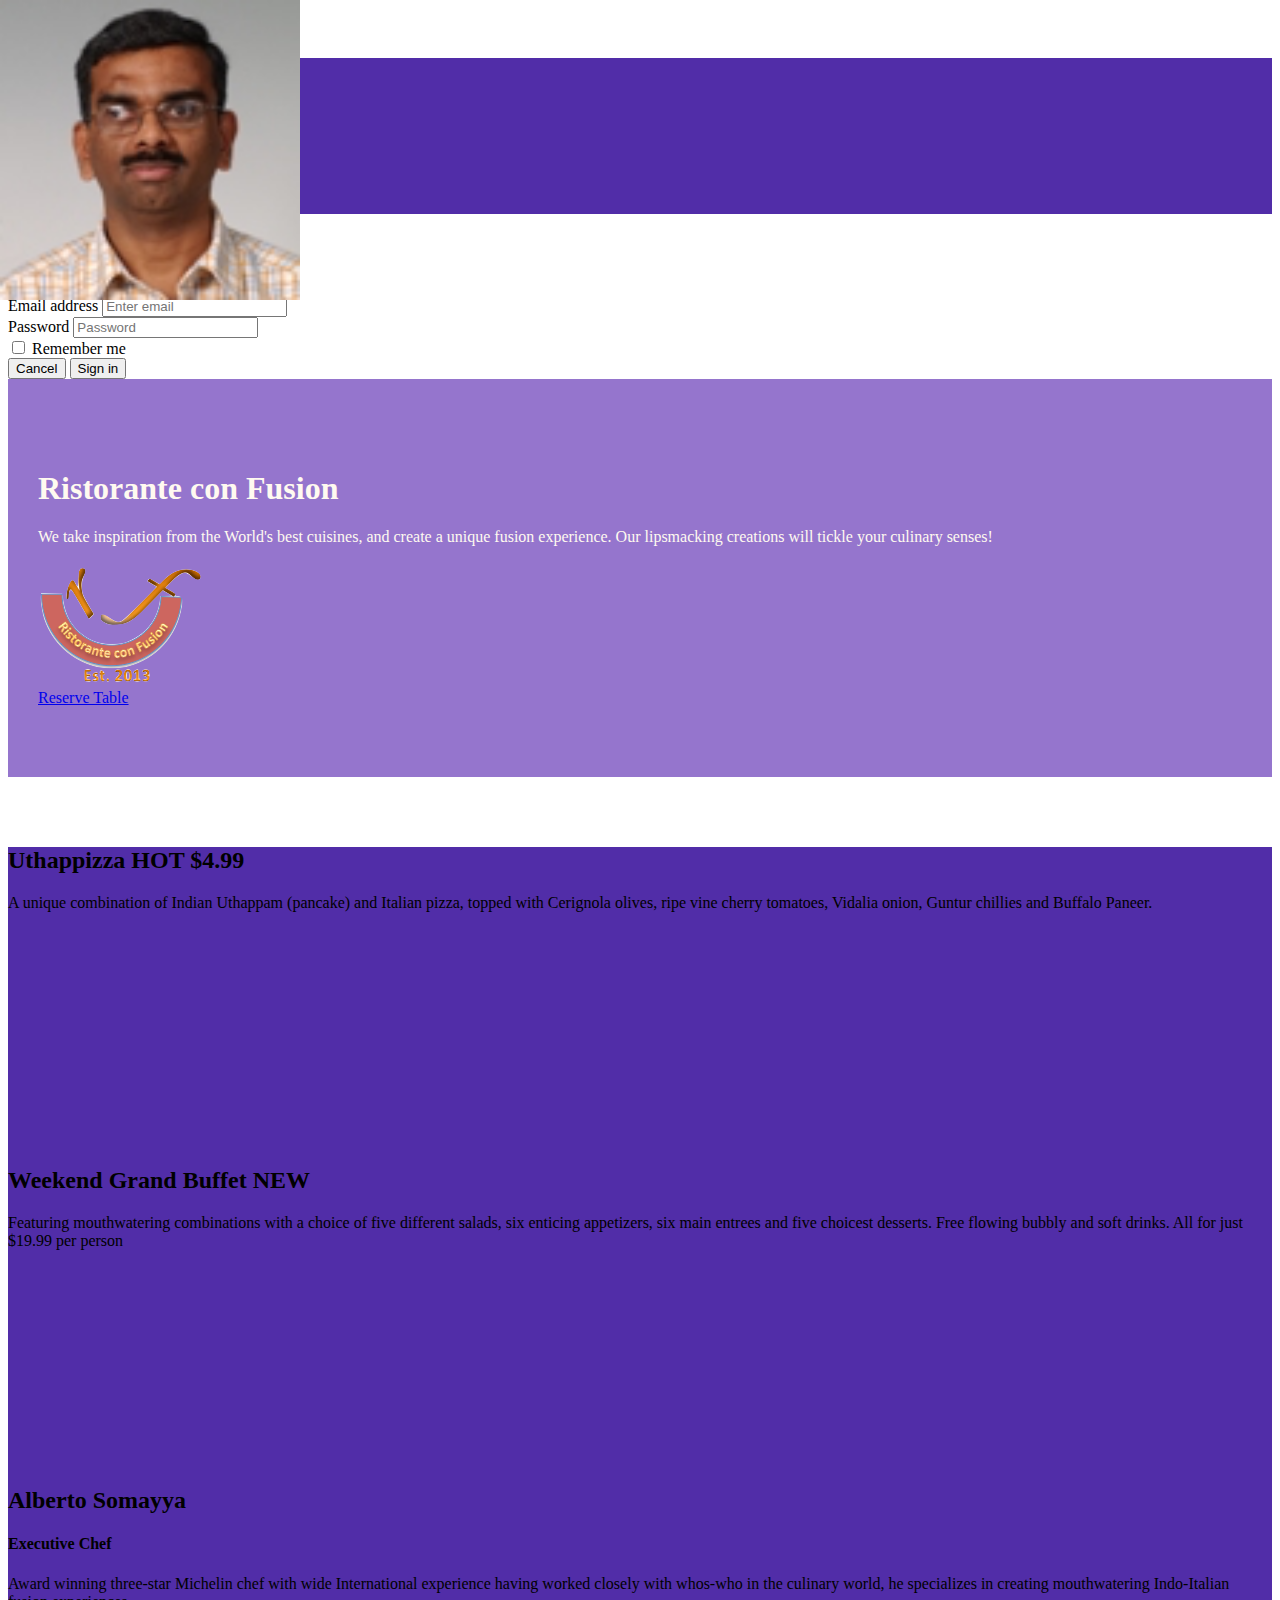
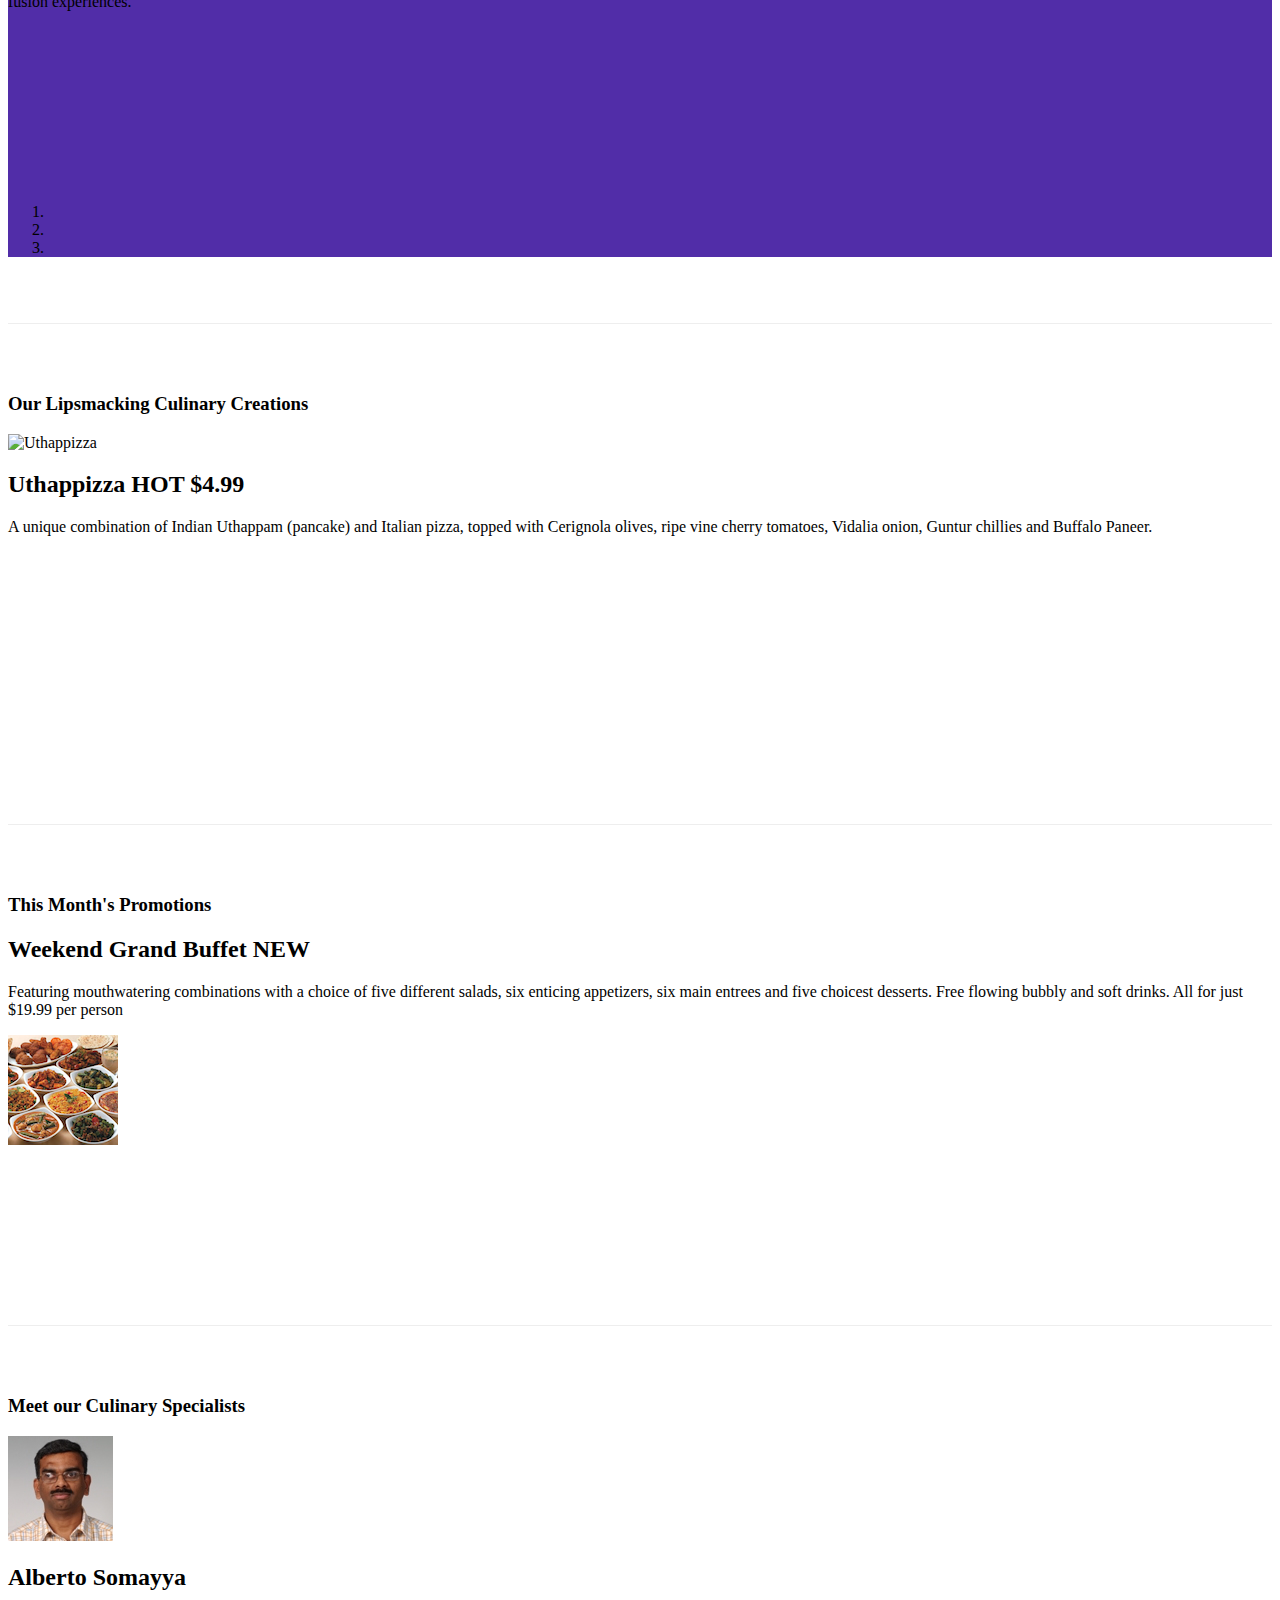
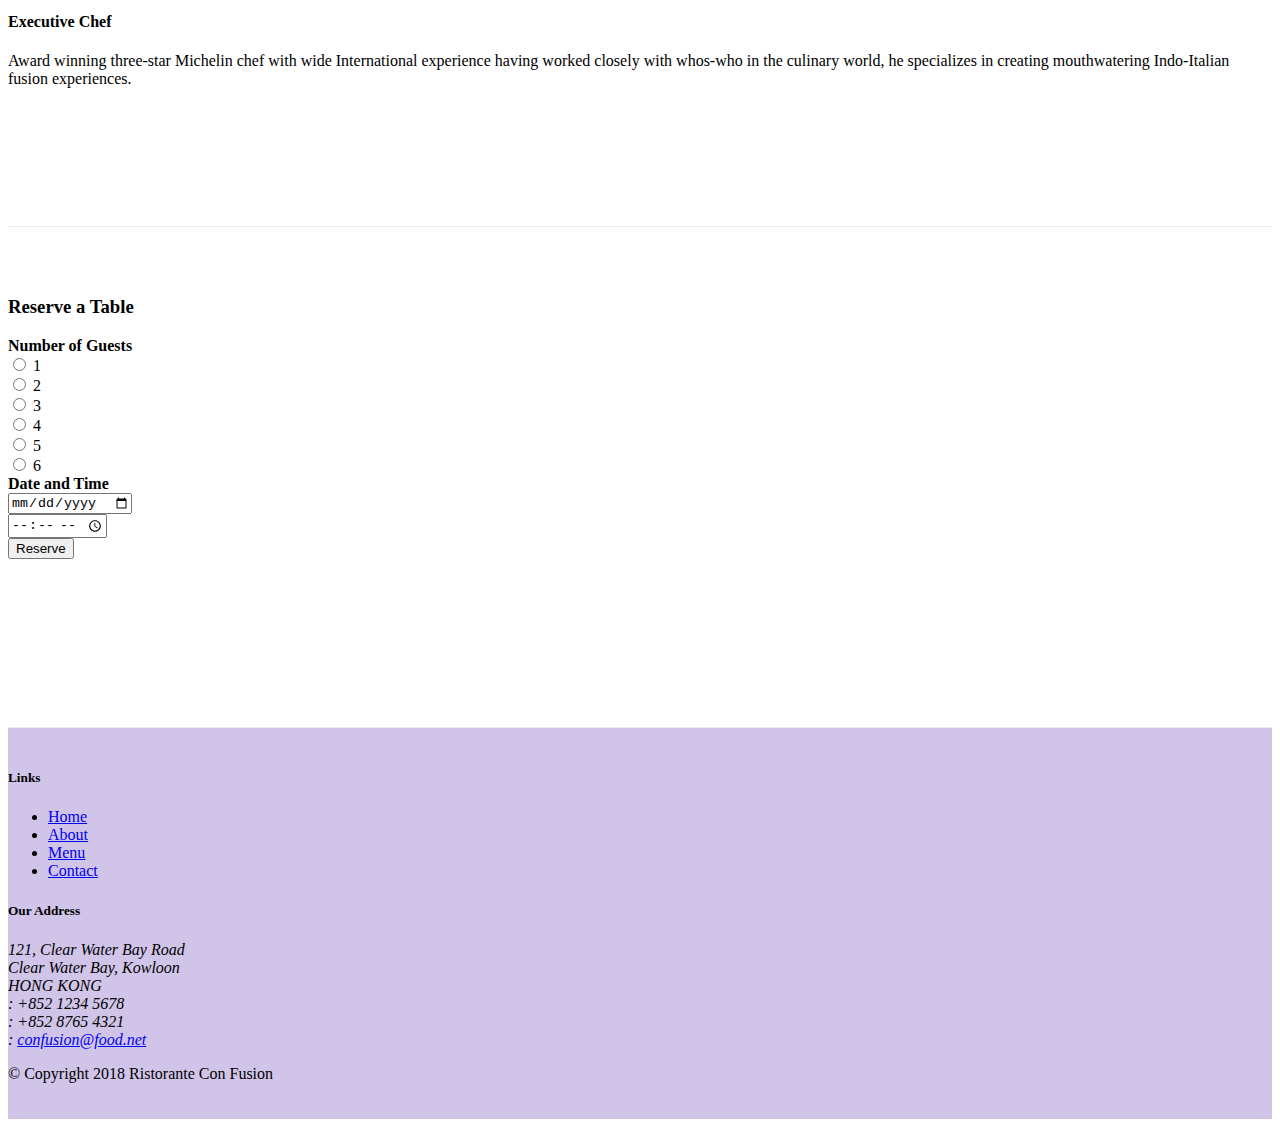
==== commit 9f0a0887: "Carousel added." ====
--- a/index.html
+++ b/index.html
@@ -96,6 +96,47 @@
     </header>
 
     <div class="container">
+        <div class="row row-content">
+            <div class="col">
+                <div id="mycarousel" class="carousel slide" data-ride="carousel">
+                    <div class="carousel-inner" role="listbox">
+                        <div class="carousel-item active">
+                            <img class="d-block img-fluid" src="img/uthappizza.png" alt="uthappizza">
+                            <div class="carousel-caption d-none d-md-block">
+                                <h2>Uthappizza <span class="badge badge-danger">HOT</span> <span class="badge badge-pill badge-secondary">$4.99</span></h2>
+                                <p>A unique combination of Indian Uthappam (pancake) and Italian pizza, topped with Cerignola olives, ripe vine cherry tomatoes, Vidalia onion, Guntur chillies and Buffalo Paneer.</p>   
+                            </div>
+                        </div>
+                        <div class="carousel-item">
+                            <img class="d-block img-fluid" src="img/buffet.png" alt="Buffet">
+                            <div class="carousel-caption d-none d-md-block">
+                                <h2>Weekend Grand Buffet <span class="badge badge-danger">NEW</span></h2>
+                                <p>Featuring mouthwatering combinations with a choice of five different salads, six enticing appetizers, six main entrees and five choicest desserts. Free flowing bubbly and soft drinks. All for just $19.99 per person </p>
+                            </div>
+                        </div>
+                        <div class="carousel-item">
+                            <img class="d-block img-fluid" src="img/alberto.png" alt="Alberto">
+                            <div class="carousel-caption d-none d-md-block">
+                                <h2>Alberto Somayya</h2>
+                                <h4>Executive Chef</h4>
+                                <p>Award winning three-star Michelin chef with wide International experience having worked closely with whos-who in the culinary world, he specializes in creating mouthwatering Indo-Italian fusion experiences. </p>
+                            </div>
+                        </div>
+                    </div>
+                    <ol class="carousel-indicators">
+                        <li data-target="#mycarousel" data-slide-to="0" class="active"></li>
+                        <li data-target="#mycarousel" data-slide-to="1"></li>
+                        <li data-target="#mycarousel" data-slide-to="2"></li>
+                    </ol>
+                    <a class="carousel-control-prev" href="#mycarousel" role="button" data-slide="prev">
+                        <span class="carousel-control-prev-icon"></span>
+                    </a>
+                    <a class="carousel-control-next" href="#mycarousel" role="button" data-slide="next">
+                        <span class="carousel-control-next-icon"></span>
+                    </a>
+                </div>
+            </div>
+        </div>
         <div class="row row-content align-items-center">
             <div class="col-12 col-sm-4 order-sm-last col-md-3">
                 <h3>Our Lipsmacking Culinary Creations</h3>
--- a/css/styles.css
+++ b/css/styles.css
@@ -39,4 +39,17 @@
 	border-right: 1px solid #ddd;
 	border-bottom: 1px solid #ddd;
 	padding: 10px;
+}
+.carousel{
+	background: #512DA8;
+}
+.carousel-item{
+	height: 300px;
+}
+.carousel-item img{
+	position: absolute;
+	top: 0;
+	left: 0;
+	min-height: 300px;
+
 }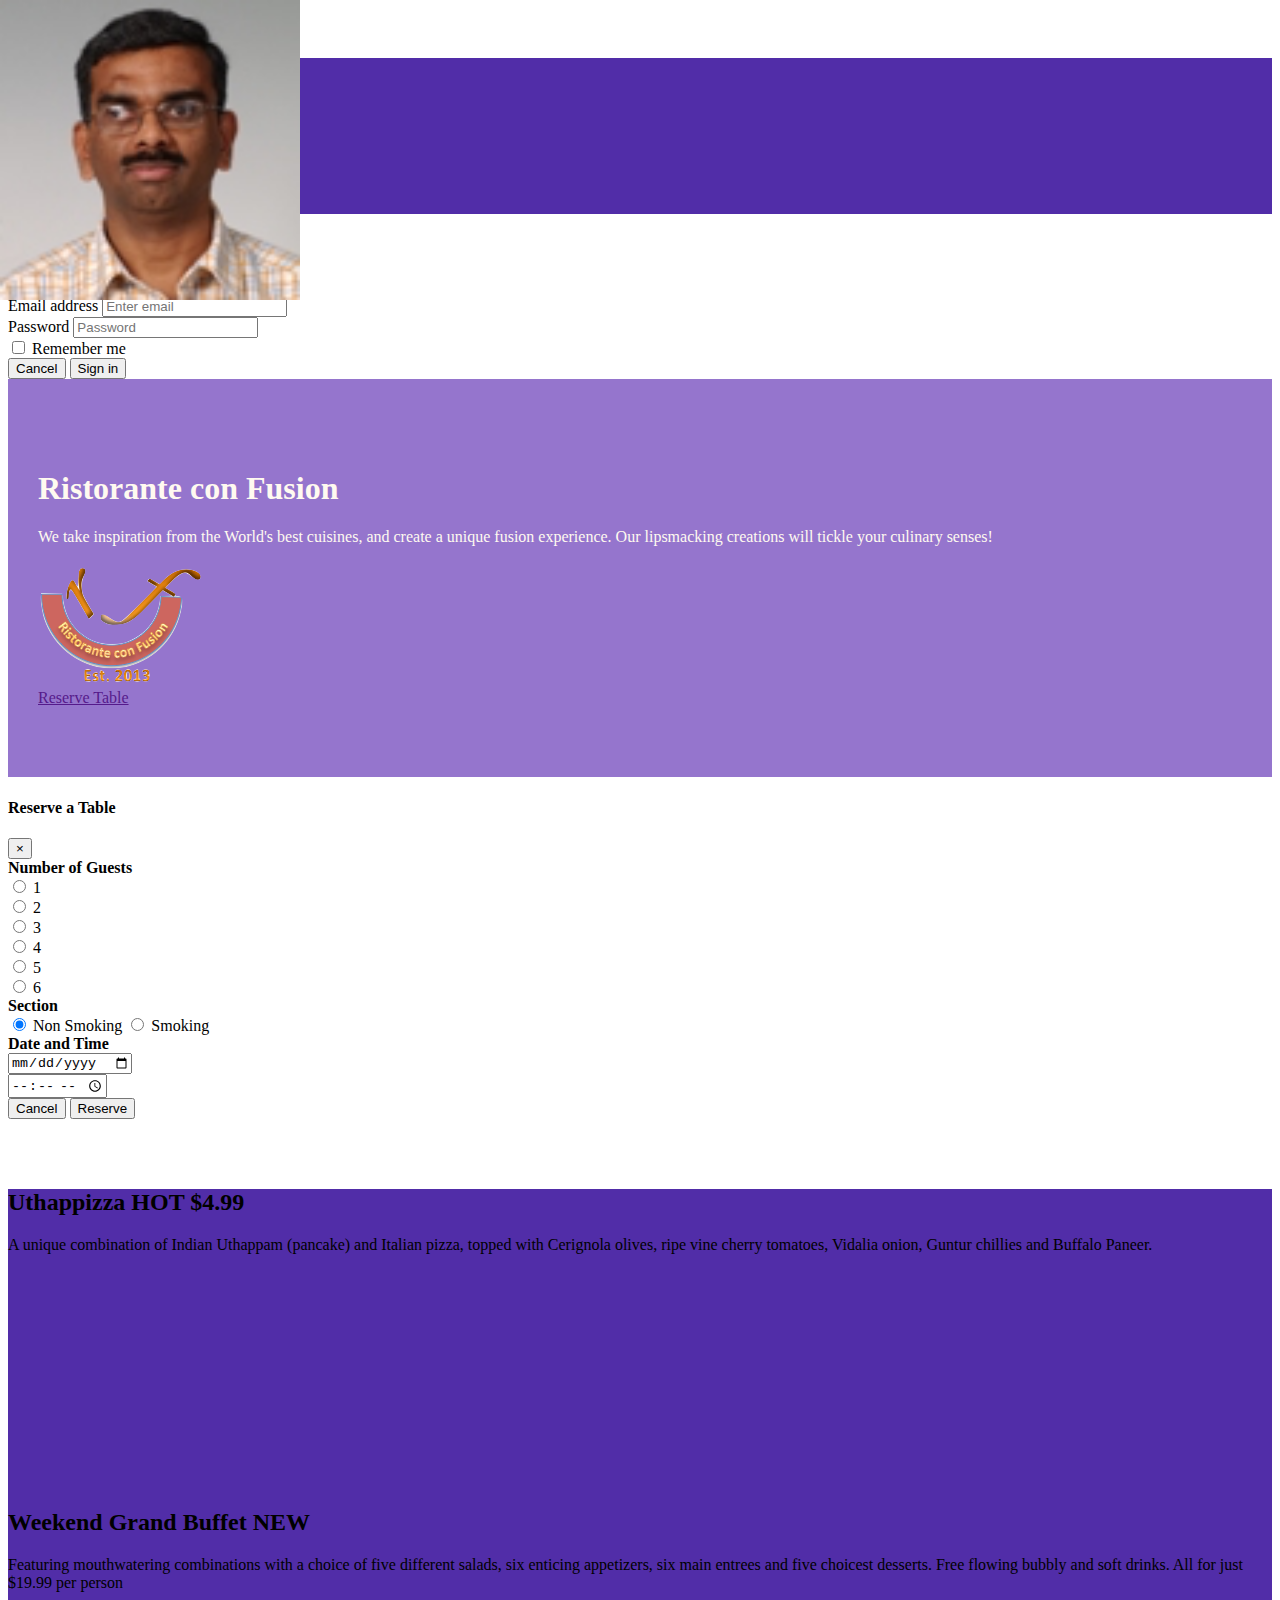
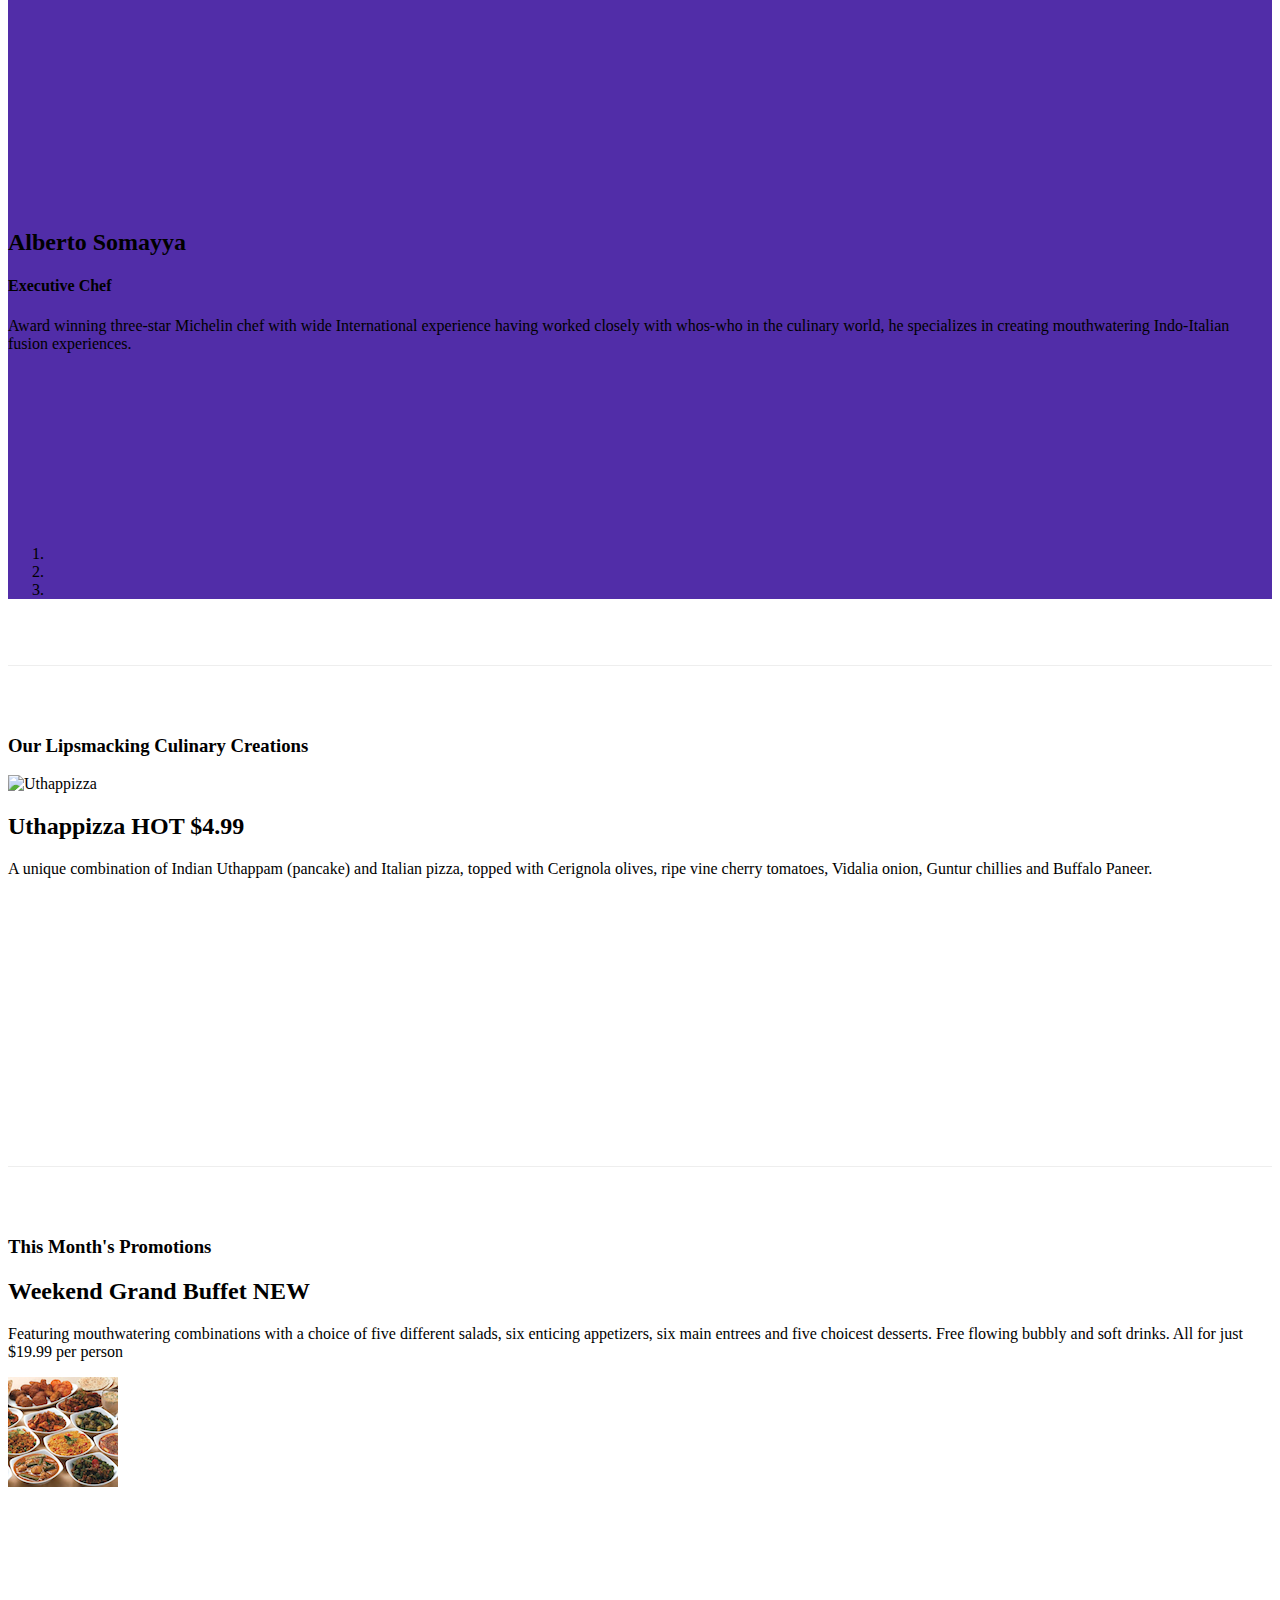
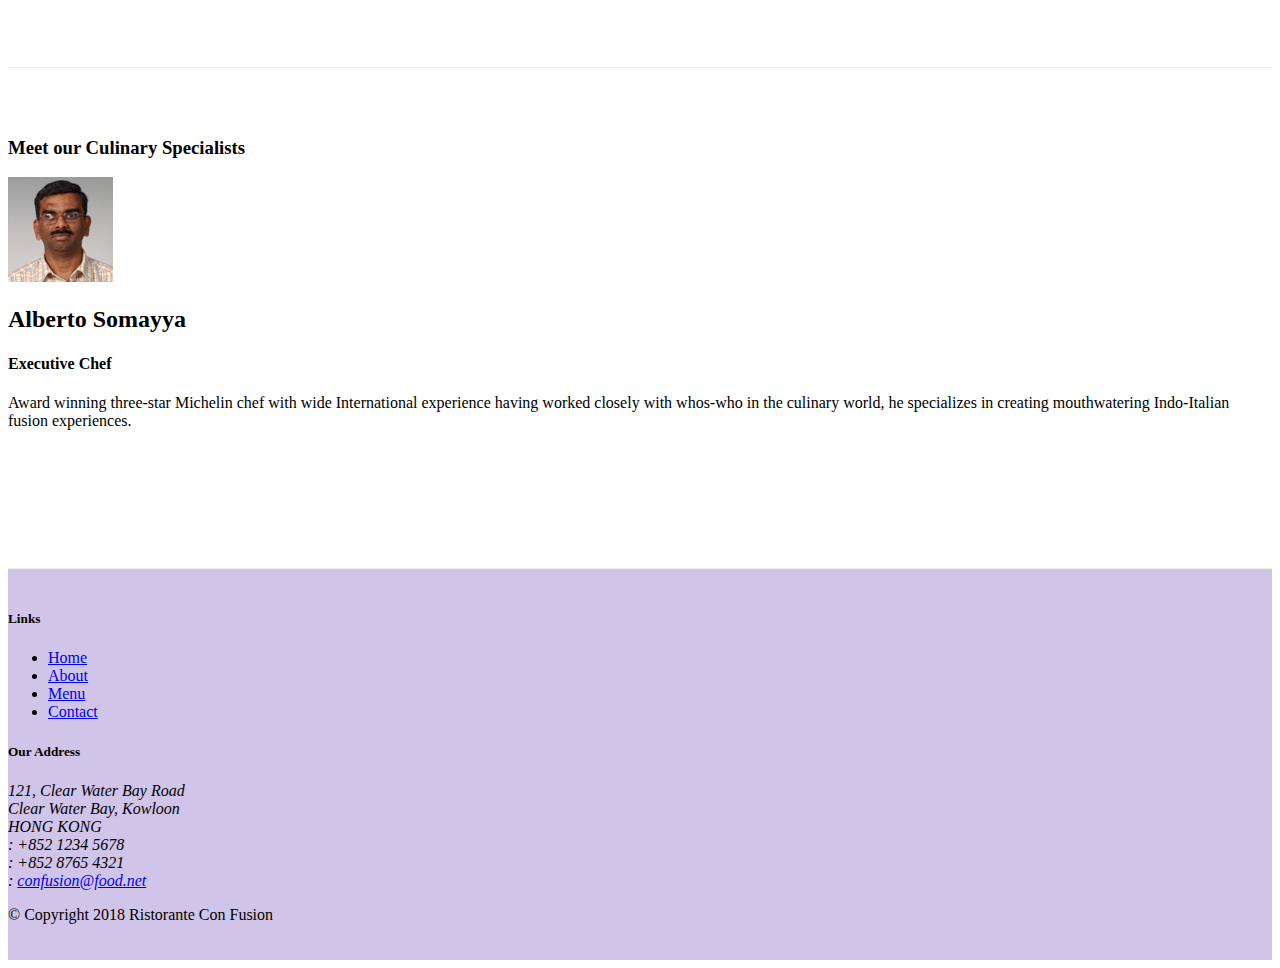
==== commit ddb635ca: "Assignment-3." ====
--- a/index.html
+++ b/index.html
@@ -76,6 +76,8 @@
             </div>
         </div>
     </div>
+    
+
 
     <header class="jumbotron">
         <div class="container">
@@ -88,12 +90,94 @@
                     <img src="img/logo.png" class="img-fluid">
                 </div>
                 <div class="col-12 col-sm align-self-center">
-                    <a class="btn btn-warning nav-link btn-block btn-sm" data-toggle="tooltip" data-html="true" title="Or Call us at <br><strong>+852 12345678</strong>" 
-                       data-placement="bottom" href="#reservetable" role="button">Reserve Table</a>
+                    
+                    <a class="btn btn-warning nav-link btn-block btn-sm" data-toggle="modal" data-target="#reservetable" href="" >Reserve Table</a>
                 </div>
             </div>
         </div>
     </header>
+
+    <div id="reservetable" class="modal fade" role="dialog">
+        <div class="modal-dialog modal-lg" role="content">
+            <div class="modal-content">
+                <div class="modal-header">
+                    <h4 class="modal-title">Reserve a Table</h4>
+                    <button type="button" class="close" data-dismiss="modal">
+                        &times;
+                    </button>
+                </div>
+                <div class="modal-body">
+                    <form>
+                            <div class="form-group row align-items-center">
+                                <label class="col-12 col-sm-2 col-form-label"><strong>Number of Guests</strong> </label>
+                                <div class="col-12 col-sm">
+                                    <div class="form-check-inline">
+                                        <label class="form-check-label">
+                                            <input type="radio" class="form-check-input" id="numberofguest1" name="numberofguest" value="1"> 1  
+                                        </label>
+                                    </div>
+                                    <div class="form-check-inline">
+                                        <label class="form-check-label">
+                                            <input type="radio" class="form-check-input" id="numberofguest2" name="numberofguest" value="2"> 2
+                                        </label>
+                                    </div>
+                                    <div class="form-check-inline">  
+                                        <label class="form-check-label">
+                                            <input type="radio" class="form-check-input" id="numberofguest3" name="numberofguest" value="2"> 3
+                                        </label>
+                                    </div>
+                                    <div class="form-check-inline">
+                                        <label class="form-check-label">
+                                            <input type="radio" class="form-check-input" id="numberofguest4" name="numberofguest" value="2"> 4
+                                        </label>
+                                    </div>
+                                    <div class="form-check-inline">
+                                        <label class="form-check-label">
+                                            <input type="radio" class="form-check-input" id="numberofguest5" name="numberofguest" value="2"> 5
+                                        </label>
+                                    </div>
+                                    <div class="form-check-inline">
+                                        <label class="form-check-label">
+                                            <input type="radio" class="form-check-input" id="numberofguest6" name="numberofguest" value="2"> 6
+                                        </label>
+                                    </div>
+                                </div> 
+                            </div>
+                            <div class="form-group row align-items-center">
+                                <label for="section" class="col-12 col-sm-2 col-form-label"><strong>Section</strong> </label>
+                                <div class="btn-group btn-group-toggle col-12 col-sm-4" data-toggle="buttons">
+                                  <label class="btn btn-success active">
+                                    <input type="radio" name="options" id="option1" autocomplete="off" checked> Non Smoking
+                                  </label>
+                                  <label class="btn btn-danger">
+                                    <input type="radio" name="options" id="option2" autocomplete="off"> Smoking
+                                  </label>
+                                  
+                                </div>
+                            </div>
+
+                            <div class="form-group row align-items-center">
+                                <label for="datetime" class="col-12 col-sm-2 col-form-label"><strong>Date and Time</strong> </label>
+                                <div class="col-12 col-sm-4">
+                                    <input type="Date" class="form-control" id="date" name="date" placeholder="Date">
+                                </div>
+                                <div class="col-12 col-sm-4">
+                                    <input type="Time" class="form-control" id="time" name="time" placeholder="Time">
+                                </div>
+                            </div>
+                            <div class="form-group row align-items-center" >
+                               <div class="offset-sm-2 col-sm-10">
+                                   
+                                   <button type="button" class="btn btn-secondary btn-sm" data-dismiss="modal">Cancel</button>
+                                   <button type="submit" class="btn btn-primary btn-sm">Reserve</button> 
+                               </div>
+                            
+                            </div>
+                    </form>
+                </div>
+            </div>
+        </div>
+    </div>
 
     <div class="container">
         <div class="row row-content">
@@ -188,7 +272,7 @@
                 
             </div>
         </div>
-
+        <!--
         <div class="row row-content justify-content-center">
             <div class="col col-sm-8 align-self-center">
                 <div class="card" id="reservetable">
@@ -254,6 +338,7 @@
             </div>
             
         </div>
+    -->
     </div>
 
     <footer class="footer">
@@ -301,11 +386,13 @@
     <script src="node_modules/jquery/dist/jquery.slim.min.js"></script>
     <script src="node_modules/popper.js/dist/umd/popper.min.js"></script>
     <script src="node_modules/bootstrap/dist/js/bootstrap.min.js"></script>
+    <!--
     <script>
         $(document).ready(function(){
             $('[data-toggle="tooltip"]').tooltip();
         });
     </script>
+    -->
 </body>
 
 </html>